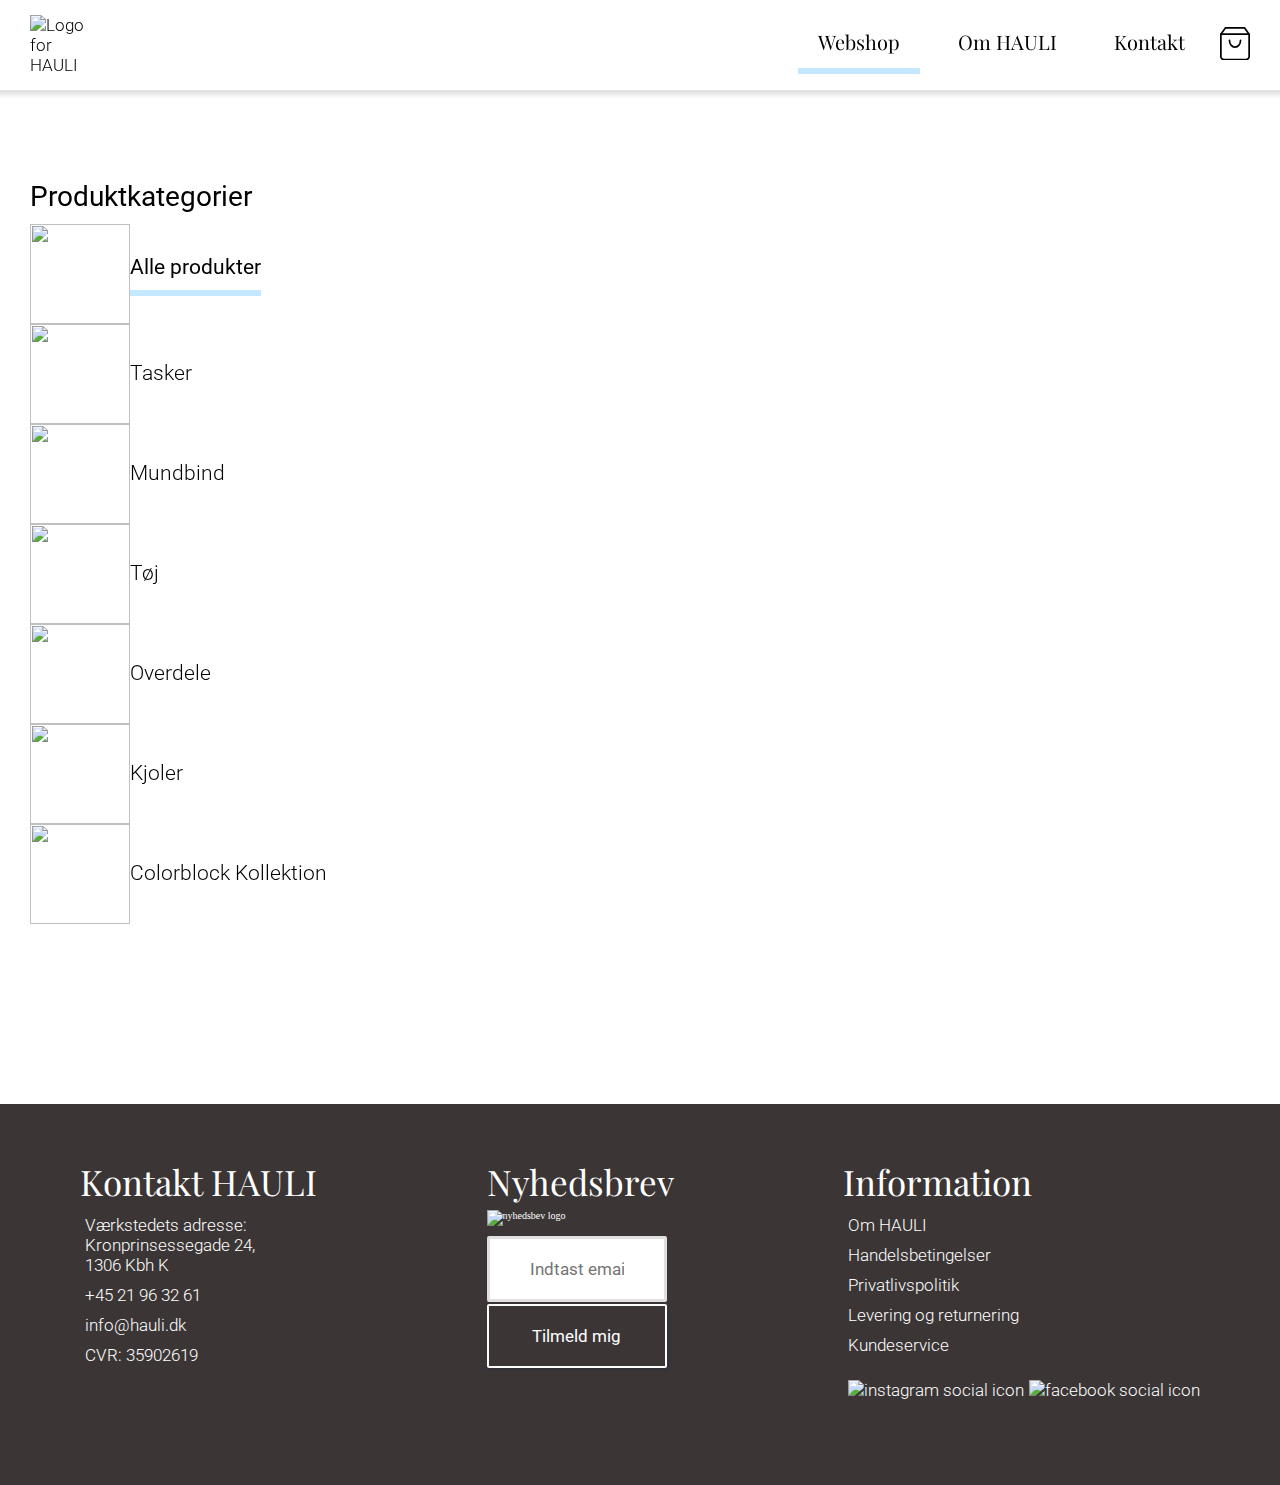
==== alle-produkter.html @ a28c5004 "category box tilpasning" ====
<!DOCTYPE html>
<html lang="da">

<head>
    <meta charset="utf-8">
    <meta name="viewport" content="width=device-width, initial-scale=1.0">
    <!-- SEO meta tags -->
    <title>HAULI |</title>
    <meta name="description" content="">
    <!-- Facebook meta tags -->
    <meta property="og:title" content="">
    <meta property="og:description" content="">
    <meta property="og:image" content="">
    <meta property="og:url" content="">

    <link rel="stylesheet" href="CSS/global.css">
    <!--    <link rel="stylesheet" href="CSS/slider.css">-->
    <link rel="stylesheet" href="CSS/alle-produkter.css">


    <!--    Fonte-->
    <link rel="preconnect" href="https://fonts.gstatic.com">
    <link href="https://fonts.googleapis.com/css2?family=Playfair+Display:ital,wght@0,400;0,500;0,600;0,700;0,800;0,900;1,400;1,500;1,600;1,700;1,800;1,900&family=Roboto:ital,wght@0,100;0,300;0,400;0,500;0,700;0,900;1,100;1,300;1,400;1,500;1,700;1,900&display=swap" rel="stylesheet">

    <!--    Favicon    -->
    <link rel="apple-touch-icon" sizes="180x180" href="img/apple-touch-icon.png">
    <link rel="icon" type="image/png" sizes="32x32" href="img/favicon-32x32.png">
    <link rel="icon" type="image/png" sizes="16x16" href="img/favicon-16x16.png">
    <link rel="manifest" href="img/site.webmanifest">
    <link rel="mask-icon" href="img/safari-pinned-tab.svg" color="#5bbad5">
    <link rel="shortcut icon" href="img/favicon.ico">
    <meta name="msapplication-TileColor" content="#2b5797">
    <meta name="msapplication-config" content="img/browserconfig.xml">
    <meta name="theme-color" content="#ffffff">
</head>

<body>
    <header>
        <div class="header_menu_width container">

            <div class="css_header_mobile">
                <div class="css_header_burger_icon js_header_burger_icon">
                    <svg xmlns="http://www.w3.org/2000/svg" width="36" height="36" viewBox="0 0 24 24" fill="none" stroke="currentColor" stroke-width="2" stroke-linecap="round" stroke-linejoin="round" class="feather feather-menu">
                        <line x1="3" y1="12" x2="21" y2="12"></line>
                        <line x1="3" y1="6" x2="21" y2="6"></line>
                        <line x1="3" y1="18" x2="21" y2="18"></line>
                    </svg></div>

                <div class="css_header_logo">
                    <a href="index.html">
                        <img src="img/nyhedsbrev_logo.svg" alt="Logo for HAULI" class="css_header_logo_image">
                    </a>
                </div>

                <nav class="js_globalmenu css_globalmenu css_globalmenu_hidden js_globalmenu_hidden">
                    <ul class="">
                        <li class="overpunkter mobile_styling"> <a href="alle-produkter.html" class="overpunkter_styling shop is-active">Webshop</a></li>
                        <li class="overpunkter mobile_styling"> <a href="om-os.html" class="overpunkter_styling om">Om HAULI</a></li>
                        <li class="overpunkter mobile_styling"> <a href="kontakt.html" class="overpunkter_styling kontakt">Kontakt</a></li>

                    </ul>
                </nav>

                <div class="css_header_menu_cart_icon">
                    <ul>
                        <li class="overpunkter mobile_styling">
                            <a href="#" class="overpunkter_styling cart-link"> <span class="kurv">Gå til kurv</span>
                                <svg xmlns="http://www.w3.org/2000/svg" width="35" height="39" viewBox="0 0 35 39">
                                    <g id="Icon_Shopping_Bag" data-name="Icon Shopping Bag" transform="translate(1 1)">
                                        <path id="Path_9" data-name="Path 9" d="M11.5,4,6,11.4V37.3A3.683,3.683,0,0,0,9.667,41H35.333A3.683,3.683,0,0,0,39,37.3V11.4L33.5,4Z" transform="translate(-6 -4)" fill="none" stroke="#000" stroke-linecap="round" stroke-linejoin="round" stroke-width="2" />
                                        <path id="Path_10" data-name="Path 10" d="M6,12H39" transform="translate(-6 -4.6)" fill="none" stroke="#000" stroke-linecap="round" stroke-linejoin="round" stroke-width="2" />
                                        <path id="Path_11" data-name="Path 11" d="M29,20c0,4.418-2.91,8-6.5,8S16,24.418,16,20" transform="translate(-6 -5.5)" fill="none" stroke="#000" stroke-linecap="round" stroke-linejoin="round" stroke-width="2" />
                                    </g>
                                </svg>
                            </a>
                        </li>
                    </ul>
                </div>
            </div>
        </div>
    </header>


    <main class="u-margin-bottom">
        <div class="about_content">

            <section class=" js-category-box u-margin-bottom"></section>

            <div class="vertical-menu-mover">
                <section class="container category-slider u-margin-bottom">
                    <div class="category-list-container">
                        <h2 class="category-title">Produktkategorier</h2>
                        <ul class="category-list">

                            <li class="category-list__item">
                                <a href="alle-produkter.html?filter=alle-produkter" class="category-list__link js-category-button" data-category="alle-produkter">
                                    <div class="category-list__icon-container">
                                        <img src="img/alle-produkter.svg" alt="" class="category-list__icon">
                                    </div>
                                    <h3 class="category-list__category-title">Alle produkter</h3>
                                </a>
                            </li>

                            <li class="category-list__item">
                                <a href="alle-produkter.html?filter=tasker" class="category-list__link js-category-button" data-category="tasker">
                                    <div class="category-list__icon-container">
                                        <img src="img/taske.svg" alt="" class="category-list__icon">
                                    </div>
                                    <h3 class="category-list__category-title">Tasker</h3>
                                </a>
                            </li>
                            <li class="category-list__item">
                                <a href="alle-produkter.html?filter=mundbind" class="category-list__link js-category-button" data-category="mundbind">
                                    <div class="category-list__icon-container">
                                        <img src="img/mundbind.svg" alt="" class="category-list__icon">
                                    </div>
                                    <h3 class="category-list__category-title">Mundbind</h3>
                                </a>
                            </li>
                            <li class="category-list__item">
                                <a href="alle-produkter.html?filter=toj" class="category-list__link js-category-button" data-category="toj">
                                    <div class="category-list__icon-container">
                                        <img src="img/toj-2.svg" alt="" class="category-list__icon">
                                    </div>
                                    <h3 class="category-list__category-title">Tøj</h3>
                                </a>
                            </li>
                            <li class="category-list__item">
                                <a href="alle-produkter.html?filter=overdele" class="category-list__link js-category-button" data-category="overdele">
                                    <div class="category-list__icon-container">
                                        <img src="img/overdel-2.svg" alt="" class="category-list__icon">
                                    </div>
                                    <h3 class="category-list__category-title">Overdele</h3>
                                </a>
                            </li>
                            <li class="category-list__item">
                                <a href="alle-produkter.html?filter=kjoler" class="category-list__link js-category-button" data-category="kjoler">
                                    <div class="category-list__icon-container">
                                        <img src="img/kjole.svg" alt="" class="category-list__icon">
                                    </div>
                                    <h3 class="category-list__category-title">Kjoler</h3>
                                </a>
                            </li>
                            <li class="category-list__item">
                                <a href="alle-produkter.html?filter=colorblock-collection" class="category-list__link js-category-button" data-category="colorblock-collection">
                                    <div class="category-list__icon-container">
                                        <img src="img/colorblock-collection.svg" alt="" class="category-list__icon">
                                    </div>
                                    <h3 class="category-list__category-title">Colorblock Kollektion</h3>
                                </a>
                            </li>

                        </ul>
                    </div>
                </section>

                <section class="container products u-margin-bottom">
                    <div class="container_products">
                        <div class="product-list js-product-list"></div>
                    </div>
                </section>


            </div>
        </div>
    </main>
    <!--FOOTER-->
    <footer class="footerstyling u-margin-top">
        <!--FOOTER COLUMN WRAPPER-->

        <div class="footerinfo container">
            <!--FOOTER COLUMN-->
            <div class="footercolumn">
                <h3 class="footer_title">Kontakt HAULI</h3>
                <ul>
                    <li><a class="footer_link" href="https://goo.gl/maps/QZTs9b3uJH38N15x6" target="_blank">Værkstedets adresse: <br> Kronprinsessegade 24, <br> 1306 Kbh K</a></li>
                    <li><a class="footer_link" href="tel:+4521963261">+45 21 96 32 61</a></li>
                    <li><a class="footer_link" href="mailto:info@hauli.dk">info@hauli.dk</a></li>
                    <li><a class="footer_link" href="om-os.html">CVR: 35902619</a></li>
                </ul>
            </div>
            <!---->
            <!---->
            <div class="footercolumn">
                <h3 class="footer_title">Nyhedsbrev</h3>
                <img class="footer_nyhedsbrev" src="img/nyhedsbrev_logo.svg" alt="nyhedsbev logo">
                <input class="footer_nyhedsbrev_input" type="text" placeholder="Indtast email" name="mail" required>

                <div class="footer_nyhedsbrev_checkbox">
                    <button class="cta-secondary">
                        Tilmeld mig
                    </button>
                </div>
            </div>
            <!---->
            <div class="footercolumn">
                <h3 class="footer_title">Information</h3>
                <ul>
                    <li><a class="footer_link" href="om-os.html">Om HAULI</a></li>
                    <li><a class="footer_link" href="#">Handelsbetingelser</a></li>
                    <li><a class="footer_link" href="#">Privatlivspolitik</a></li>
                    <li><a class="footer_link" href="#">Levering og returnering</a></li>
                    <li><a class="footer_link" href="#">Kundeservice</a></li>

                </ul>

                <div class="socialmediabox">
                    <!--FOOTER SOCIALMEDIA LINK-->

                    <a href="https://www.instagram.com/hauli_official/" target="_blank">
                        <img class="socials_icon" src="img/Icon%20awesome-instagram.png" alt="instagram social icon">
                    </a>

                    <a href="https://www.facebook.com/HAULI-108749427480091/" target="_blank">
                        <img class="socials_icon" src="img/Icon%20awesome-facebook-square.png" alt="facebook social icon">
                    </a>

                </div>

            </div>

        </div>
        <!--END FOOTER COLUMN WRAPPER-->
    </footer>

    <template class="t-product">
        <article class="product">
            <a href="#" class="product__link" data-product-id="">
                <div class="product__image-container">
                    <img class="product__image" src="#" alt="#">
                </div>
                <h3 class="product__name"></h3>
            </a>
            <a class="product__category-link" href=""></a>
            <p class="product__price-text"><span class="product__price"></span> DKK</p>
        </article>
    </template>

    <template class="t-category-box">
        <img src="" alt="" class="category-box__image flytmigbund halv-om-halv1">
        <section class="category-box category-box_width box-size middle halv-om-halv2">
            <h1 class="category-box__title">Beskrivelse</h1>
            <p class="category-box__description"></p>
        </section>
    </template>

    <script src="JS/global.js"></script>
    <script>
        document.addEventListener("DOMContentLoaded", init);

        // Opretter globale variabler
        let findCategory;
        let products;
        let categories;

        // Får fat på vores boks, hvor vores H1 med kategorinavn og kategoribeskrivelse skal indsættes
        const categoryBox = document.querySelector(".js-category-box");
        // Får fat på vores categoryBox template
        const categoryBoxTemplate = document.querySelector(".t-category-box");

        // Kategori URL
        const categoriesUrl = 'https://evakjar.dk/kea/10_hauli/wordpress/wp-json/wp/v2/categories';
        const productsUrl = 'https://evakjar.dk/kea/10_hauli/wordpress/wp-json/wp/v2/produkt?per_page=100';
        const productTemplate = document.querySelector(".t-product");
        const productList = document.querySelector(".js-product-list");

        let queryString = window.location.search;
        let urlParams = new URLSearchParams(queryString);

        let urlFilter = urlParams.get('filter');

        let filter;

        if (urlFilter === null) {
            filter = "alle-produkter";
        } else {
            filter = urlFilter;
        }


        document.querySelector(`.js-category-button[data-category="${filter}"]`).classList.add("button-clicked");





        async function init() {
            await getCategories();
            initCategoryButtons();
        }





        // Henter alle produktkategorier
        async function getCategories() {
            console.log('getCategories');

            // Bruger fetch API til at hente JSON data
            const response = await fetch(categoriesUrl);
            // Afventer data, laves om til JSON som Javascript kan forstå og gemmes i global variabel kaldet categories
            categories = await response.json();

            // Henter alle produkter --> getProducts()
            getProducts();
        }





        async function getProducts() {
            console.log('getProducts');

            const response = await fetch(productsUrl);
            products = await response.json();
            console.log(products);

            showProducts(products);
        }





        function showProducts(products) {
            console.log('showProducts');

            // Nulstil produktlisten
            productList.innerHTML = '';

            findCategory = categories.find(category => category.slug === filter);


            // Opdaterer URL'en med det nye filter parametre :)
            window.history.replaceState(null, null, `?filter=${filter}`);

            // Loop igennem alle produkter
            products.forEach(product => {

                let productCategoriesList = [];

                product.categories.forEach((category, index) => {

                    let findProductCategory = categories.find(productCategory => productCategory.id === category);

                    console.log('findProductCategory', findProductCategory);

                    if (findProductCategory !== null) {
                        productCategoriesList.push(findProductCategory);
                    }
                });

                let findMatch = productCategoriesList.find(category => category.slug === filter);

                if (filter === 'alle-produkter' || findMatch !== undefined) {

                    const productClone = productTemplate.content.cloneNode(true);

                    productClone.querySelector(".product").setAttribute('data-product-id', product.id);
                    productClone.querySelector(".product__link").href = `produkt.html?name=${product.slug}`;
                    productClone.querySelector(".product__image").src = product.billede_thumbnail.guid;
                    productClone.querySelector(".product__image").alt = product.title.rendered;
                    productClone.querySelector(".product__name").textContent = product.title.rendered;

                    productClone.querySelector(".product__category-link").textContent = productCategoriesList[0].name;
                    productClone.querySelector(".product__category-link").href = `alle-produkter.html?filter=${productCategoriesList[0].slug}`;
                    productClone.querySelector(".product__price").textContent = product.pris;

                    productList.appendChild(productClone);

                }
            });

            // Vis SEO --> showSEO()
            showSEO();

            // Vis kategorinavn som H1 og kategoribeskrivelse som p tag i vores categorybox --> createCategoryBox(filter)
            createCategoryBox(filter);
        }





        function initCategoryButtons() {
            console.log('initCategoryButtons');

            const categoryButtons = document.querySelectorAll(".js-category-button");

            categoryButtons.forEach(categoryButton => {

                categoryButton.addEventListener("click", filterProducts);
            });
        }





        function filterProducts(event) {
            console.log(this);

            event.preventDefault();

            filter = this.dataset.category;
            console.log('filter', filter);

            document.querySelectorAll(".js-category-button").forEach(category => category.classList.remove("button-clicked"));
            this.classList.add("button-clicked");

            showProducts(products);
        }





        function createCategoryBox(category) {
            console.log('createCategoryBox');
            console.log('category', category);

            // Nulstil kategorinavn og kategoribeskrivelse
            categoryBox.innerHTML = "";

            const categoryBoxClone = categoryBoxTemplate.content.cloneNode(true);

            categoryBoxClone.querySelector(".category-box__image").src = findCategory.splash_image.guid;

            categoryBoxClone.querySelector(".category-box__title").textContent = findCategory.name;

            categoryBoxClone.querySelector(".category-box__description").textContent = findCategory.description;

            categoryBox.appendChild(categoryBoxClone);
        }





        function showSEO() {
            console.log('showSEO');

            console.log('SEO', findCategory);
            // Indsæt title tag
            document.querySelector("title").textContent = findCategory.seo_titletag;
            // Indsæt meta description
            let metaDescription = document.querySelector("meta[name='description']").setAttribute("content", findCategory.seo_metadescription);

            // Indsæt Facebook meta title tags
            // FB Title tag
            document.querySelector("meta[property='og:title']").setAttribute("content", findCategory.seo_titletag);
            // FB description tag
            document.querySelector("meta[property='og:description']").setAttribute("content", findCategory.seo_metadescription);
            // FB Image tag
            document.querySelector("meta[property='og:image']").setAttribute("content", findCategory.seo_image.guid);
            // FB Website url tag
            document.querySelector("meta[property='og:url']").setAttribute("content", window.location.href);
        }

    </script>
</body>

</html>
---- CSS/global.css ----
*,
*::before,
*::after {
    margin: 0;
    padding: 0;
    box-sizing: border-box;
}

html {
    /*    Nulstiller fontsize, så den er 10px. Dermed kan vi bruge rem til lettere at definere fontstørrelse */
    font-size: 62.5%;
}

:root {
    /*    Font families */
    --font-family-playfair: 'Playfair Display', serif;
    --font-family-roboto: 'Roboto', sans-serif;

    /*    Font sizes  */
    --h1-font-size: 4.6rem;
    --h2-font-size: 3.9rem;
    --h3-font-size: 3.5rem;
    --h4-font-size: 3rem;
    --h5-font-size: 2.6rem;
    --h6-font-size: 2.1rem;
    --p-font-size: 1.5rem;
    --citat-font-size: 1.8rem;
    --citat-font-size2: 1.7rem;
    --a-font-size: 1.7rem;
    --cta-text-font-size: 1.7rem;


    /*    Font colors  */
    --h1-font-color: #000000;
    --h2-font-color: #000000;
    --h3-font-color: #000000;
    --h4-font-color: #000000;
    --h5-font-color: #000000;
    --h6-font-color: #000000;
    --p-font-color: #000000;
    --citat-font-color: #000000;
    /*    --a-font-color: #5788f5;*/
    --a-font-color-hover: #e69e9e;
    /*    --a-font-color-hover: #3B3635;*/
    --cta-primary-text-font-color: #ffffff;
    --cta-primary-text-font-color-hover: #e69e9e;
    --cta-secondary-text-font-color: #ffffff;
    --cta-secondary-text-font-color-hover: #000000;


    /*    Font lineheight */
    --h1-font-line-height: 1.2;
    --h2-font-line-height: 1.6;
    --h3-font-line-height: 1.6;
    --h4-font-line-height: 1.6;
    --h5-font-line-height: 1.6;
    --h6-font-line-height: 1.6;
    --p-font-line-height: 1.7;
    --citat-font-line-height: 1.8;

    /*    Font weights  */
    --font-weight-medium: 500;
    --font-weight-regular: 400;
    --font-weight-light: 300;
    --font-weight-thin: 100;


    /*    Farver */
    --red-color: #FFE4E4;
    --blue-color: #EEF6FB;
    --green-color: #ECFBE5;
    --yellow-color: #FFFDE6;
    --body-color: #ffffff;
    --main-color: #ffffff;

    /*    CTA knapper*/
    /*        Primære knapper*/
    --cta-primary-background-color: #3B3635;
    --cta-primary-border-radius: 2px;
    --cta-primary-box-shadow: 1.5px 1.5px 3px rgba(59, 54, 53, 0.22);
    /*             Denne padding skal jo nok overskrives nogle steder med noget mindre */
    --cta-primary-padding: 2rem 3rem;


    /*        Sekundære knapper*/
    --cta-secondary-background-color: rgba(255, 255, 255, 0);
    --cta-secondary-border: 2px solid #fff;
    --cta-secondary-border-radius: 2px;
    --cta-secondary-box-shadow: 1.5px 1.5px 3px rgba(16, 31, 72, 0.22);
    /*             Denne padding skal jo nok overskrives nogle steder med noget mindre */
    --cta-secondary-padding: 2rem 4rem;


    --space-sm: 1.5rem;
    --space-md: 3rem;
    --space-lg: 6rem;
    --space-xl: 9rem;
}

@media only screen and (min-width: 700px) {
    :root {
        /*    Font sizes  */
        --h1-font-size: 5.4rem;
        --h2-font-size: 4.5rem;
        --h3-font-size: 3.5rem;
        --h4-font-size: 3rem;
        --h5-font-size: 2.6rem;
        --h6-font-size: 2.1rem;
        --p-font-size: 1.6rem;
        --citat-font-size2: 1.9rem;
        --a-font-size: 1.7rem;
        --cta-text-font-size: 1.7rem;
    }
}

img,
video {
    max-width: 100%;
    height: auto;
    display: block;
}

video {
    cursor: pointer;
}

/* til tests */
.cube {
    width: 80px;
    height: 80px;
}

.red {
    background-color: var(--red-color);
}

.blue {
    background-color: var(--blue-color);
}

.green {
    background-color: var(--green-color);
}

.yellow {
    background-color: var(--yellow-color);
}


/********************STYLETILE********************/
body {
    background-color: var(--body-color);
}

body:not(.index) {
    padding-top: 80px;
}

main {
    background-color: var(--main-color);
}


/* Style tile til tekst og knapper */
h1 {
    font-family: var(--font-family-playfair);
    font-weight: var(--font-weight-regular);
    font-size: var(--h1-font-size);
    line-height: var(--h1-font-line-height);
    color: var(--h1-font-color);
    margin-bottom: 15px;
}

h2 {
    font-family: var(--font-family-playfair);
    font-weight: var(--font-weight-regular);
    font-size: var(--h2-font-size);
    line-height: var(--h1-font-line-height);
    color: var(--h2-font-color);
    margin-bottom: 10px;
}

h3 {
    font-family: var(--font-family-playfair);
    font-weight: var(--font-weight-regular);
    font-size: var(--h3-font-size);
    line-height: var(--h3-font-line-height);
    color: var(--h3-font-color);
}

h4 {
    font-family: var(--font-family-playfair);
    font-weight: var(--font-weight-regular);
    font-size: var(--h4-font-size);
    line-height: var(--h4-font-line-height);
    color: var(--h4-font-color);
}

h5 {
    font-family: var(--font-family-playfair);
    font-weight: var(--font-weight-regular);
    font-size: var(--h5-font-size);
    line-height: var(--h5-font-line-height);
    color: var(--h5-font-color);
}

h6 {
    font-family: var(--font-family-playfair);
    font-weight: var(--font-weight-regular);
    font-size: var(--h6-font-size);
    line-height: var(--h6-font-line-height);
    color: var(--h6-font-color);
}

p {
    font-family: var(--font-family-roboto);
    font-weight: var(--font-weight-light);
    font-size: var(--p-font-size);
    line-height: var(--p-font-line-height);
    color: var(--p-font-color);
}

.citation {
    font-family: var(--font-family-roboto);
    font-weight: var(--font-weight-light);
    font-size: var(--citat-font-size2);
    line-height: var(--citat-font-line-height);
    color: var(--citat-font-color);
    font-style: italic;

    margin-left: 15px;
    margin-top: 20px;
    max-width: 350px;
}

a {
    font-family: var(--font-family-roboto);
    color: var(--a-font-color);
    font-weight: var(--font-weight-light);
    text-decoration: none;
    font-size: var(--a-font-size);
    line-height: var(--a-font-line-height);
}

a:hover {
    color: var(--a-font-color-hover);
}

.overpunkter_styling {
    font-family: var(--font-family-playfair);
    font-weight: var(--font-weight-regular);
    font-size: 2rem;
    line-height: var(--h3-font-line-height);
    color: var(--h3-font-color);
    padding: 1rem 2rem;
    display: inline-block;
    vertical-align: middle;
    border-bottom: 6px solid transparent;
}

.underpunkt_styling {
    font-family: var(--font-family-roboto);
    color: var(--a-font-color);
    font-weight: var(--font-weight-light);
    text-decoration: none;
    font-size: 2rem;
    line-height: var(--a-font-line-height);

}

.overpunkter_styling.shop.is-active {
    border-color: #c4e8ff;
}

.overpunkter_styling.kontakt.is-active {
    border-color: #f8b2b2;
}

.overpunkter_styling.om.is-active {
    border-color: #cdebbf;
}

/*         Knapper */
.cta-primary {
    display: inline-block;
    vertical-align: middle;
    margin: 20px 30px 20px 0px;
    cursor: pointer;

    background-color: var(--cta-primary-background-color);
    border-radius: var(--cta-primary-border-radius);
    box-shadow: var(--cta-primary-box-shadow);
    padding: var(--cta-primary-padding);
    border: none;

    /*    Tekst */
    font-family: var(--font-family-roboto);
    font-size: var(--cta-text-font-size);
    font-weight: var(--font-weight-light);
    color: var(--cta-primary-text-font-color);
    text-decoration: none;
}

.cta-primary:hover {
    color: var(--cta-primary-text-font-color-hover);
}

.cta-secondary {
    display: inline-block;
    vertical-align: middle;
    margin: 20px 30px 20px 0px;
    cursor: pointer;

    background-color: var(--cta-secondary-background-color);
    border: var(--cta-secondary-border);
    border-radius: var(--cta-secondary-border-radius);
    box-shadow: var(--cta-secondary-box-shadow);
    padding: var(--cta-secondary-padding);

    /*    Tekst */
    font-family: var(--font-family-roboto);
    font-size: var(--cta-text-font-size);
    font-weight: var(--font-weight-regular);
    color: var(--cta-secondary-text-font-color);
    text-decoration: none;
    transition: color .25s ease-out, background .25s ease-out;
}

.cta-secondary:hover {
    color: var(--cta-secondary-text-font-color-hover);
    background-color: var(--cta-secondary-text-font-color);
}

.container {
    max-width: 1400px;
    padding-left: 3rem;
    padding-right: 3rem;
    margin-left: auto;
    margin-right: auto;
}

svg {
    display: block;
}

.cart-link {
    display: block;
    padding: 0;
}


/********************HEADER********************/
header {
    background-color: white;
    position: fixed;
    top: 0;
    left: 0;
    z-index: 3;
    box-shadow: 0 0 5px 5px rgba(0, 0, 0, .125);
    padding: 1rem 0;
    width: 100%;
}

/*
.placering {
    margin-left: auto;
}
*/

.overpunkter,
.underpunkter {
    list-style-type: none;
}

.underpunkt_padding {
    padding: 5px 0 10px 20px;
}

.mobile_styling {
    padding: 5px 0 5px 15px;
}

.kurv {
    display: none;
    padding-right: 1.5rem;
}

.height {
    height: 100vh;
}

.css_globalmenu {
    display: none;
    margin-top: 30px;
}

.css_header_mobile {
    display: flex;
    /*    justify-content: space-between;*/
    flex-direction: row;
    align-items: center;
    flex-wrap: wrap;
}

.css_header_logo {
    margin: 0 auto;
}

.css_header_logo_image {
    width: 60px;
    display: inline-block;
    vertical-align: middle;
}

.css_header_spacing {
    width: 31.5px;
}

.css_header_menu_cart_icon,
.header_burger_icon {
    color: black;
    cursor: pointer;
    vertical-align: middle;
    display: block;
    font-size: 4rem;
}

.css_header_burger_icon {
    cursor: pointer;
}

.css_header_menu_cart_icon li {
    padding-left: 0;
}

.css_header_menu_cart_icon svg {
    height: auto;
    width: 30px;
    vertical-align: inherit;
}

.header_burger_icon {
    margin-right: auto;
}




@media only screen and (min-width: 700px) {
    header {
        padding: 11px 0;
    }

    .css_header_mobile {
        width: 100%;
    }

    body:not(.index) {
        padding-top: 90px;
    }

    .overpunkter {
        display: inline-block;
        vertical-align: middle;
    }

    .dropdown {
        display: inline-block;
        position: relative;
    }

    .underpunkter {
        display: none;
        position: absolute;

        background-color: #fff;
        min-width: 150px;
        box-shadow: 0px 3px 5px 0px rgba(0, 0, 0, 0.1);
        padding: 20px 20px;

        z-index: 1;
        text-align: left;
    }

    .underpunkt_padding {
        padding: 5px 0 5px 10px;
    }

    .dropdown:hover .underpunkter {
        display: block;
    }

    .placering {
        display: flex;
        justify-content: flex-end;
    }

    .header_menu_width {
        display: flex;
        justify-content: space-between;
        flex-direction: row;
    }

    .css_header_burger_icon {
        display: none;
        font-size: 4rem;
        margin-left: 15px;
    }

    .css_globalmenu {
        display: block;
        text-align: center;
        margin-left: auto;
        margin-right: 15px;
        margin-top: 0px;
    }

    .css_header_logo {
        /*        padding: 20px 0;*/
        margin: 0 0;
        /*        ! */
        display: block;
    }

    .css_header_logo_image {
        width: 60px;
    }

    .shop:hover {
        color: #c4e8ff;
    }

    .kontakt:hover {
        color: #f8b2b2;
    }

    .om:hover {
        color: #cdebbf;
    }

    /*
    .css_header_menu_cart_icon {
        position: absolute;
        right: 0;
    }
*/
}

@media only screen and (max-width: 699px) {
    header.css_header_mobile_open {
        height: 100vh;
    }

    header.css_header_mobile_open .css_header_burger_icon {
        order: 2;
    }

    header.css_header_mobile_open .css_header_logo {
        order: 1;
    }

    header.css_header_mobile_open .css_globalmenu {
        order: 3;
        width: 100%;
        display: block;
    }

    header.css_header_mobile_open .css_header_menu_cart_icon {
        order: 4;
        width: 100%;
    }

    header.css_header_mobile_open .cart-link {
        display: inline-block;
        vertical-align: middle;
        margin: 30px 0px;
        cursor: pointer;
        text-decoration: none;
        width: 250px;
        text-align: center;

        position: absolute;
        bottom: 0;

        background-color: var(--cta-primary-background-color);
        border-radius: var(--cta-primary-border-radius);
        box-shadow: var(--cta-primary-box-shadow);
        padding: var(--cta-primary-padding);
        border: none;

        /*    Tekst */
        font-family: var(--font-family-roboto);
        /*        font-size: var(--cta-text-font-size);*/
        font-weight: var(--font-weight-light);
        color: var(--cta-primary-text-font-color);
        text-decoration: none;
    }

    .cart-link svg {
        display: inline-block;
        height: auto;
        vertical-align: middle;
    }

    header.css_header_mobile_open .cart-link svg g path {
        stroke: #fff;
    }


    .kurv_kom_frem {
        display: inline-block;
    }

}

/********************FOOTER********************/

footer {
    display: flex;
    flex-wrap: wrap;
    color: var(--cta-primary-text-font-color);
    background-color: var(--cta-primary-background-color);
}


/*FOOTER COLUMN WRAPPER*/

.footerinfo {
    display: flex;
    flex-wrap: wrap;
    width: 100%;
    max-width: 1200px;
    margin: 40px auto;
    justify-content: space-between;
    /*    place-content: center;*/
}

/*FOOTER COLUMN*/

.footercolumn {
    /*    flex-basis: 460px;*/
    padding: 10px;
    /*    width: inherit;*/
}

.footercolumn ul {
    list-style-type: none;
    margin: 0;
    padding: 0;
}

.footercolumn li {
    padding: 5px;
}

.footer_title {
    color: var(--white);
}

.footer_link {
    text-decoration: none;
    color: var(--white);
    padding: 0;
}

.footer-menu .list__item {
    padding: 5px
}

.footer-menu .list__link,
.footer-menu .list__link.has-submenu {
    color: var(--white);
    padding: 0;
    font-size: var(--a-font-size);
    line-height: var(--a-font-line-height);
}

.footer-menu .list__link-arrow {
    stroke: var(--white);
}

/*SOCIAL MEDIA BOX*/

.socialmediabox {
    display: flex;
    /*    justify-content: center;*/
    margin-top: 20px;
}


/*FOOTER SOCIALMEDIA LINK*/

.socialmediabox a {
    margin: 0;
}

.footersocialicon {
    display: flex;
    align-items: center;
}

/*
.footersocialicon:hover {
    border-radius: 50%;
    background-color: #3ea01a;
}*/

.socials_icon {
    height: 35px;
    width: auto;
    margin-bottom: 20px;
    margin-left: 5px;
}


/*NYHEDSBREV*/

.footer_nyhedsbrev {
    width: 180px;
    /*    margin-left: auto;*/
    /*    margin-right: auto;*/
}

.footer_nyhedsbrev_input {
    width: 180px;
    padding: 10px;
    background-color: white;
    border: 3px solid #e0e0e0;
    border-radius: var(--cta-secondary-border-radius);
    margin-top: 10px;
    padding: var(--cta-secondary-padding);

    font-family: var(--font-family-roboto);
    font-size: var(--cta-text-font-size);
    font-weight: var(--font-weight-regular);
    text-align: center;
}


.footer_nyhedsbrev_checkbox button {
    width: 180px;
    margin: 2px 0;

}

/* Utilities */
.u-padding-top {
    padding-top: var(--space-xl);
}

.u-padding-bottom {
    padding-bottom: var(--space-xl);
}

.u-margin-bottom {
    margin-bottom: var(--space-xl);
}

.u-margin-top {
    margin-top: var(--space-xl);
}
---- CSS/alle-produkter.css ----
.category-box_width {
    background-color: var(--red-color);
}

.category-box {
    padding: 4rem;
    min-height: 275px;
}


.category-box__image {
    width: 100%;
    object-fit: cover;
    object-position: top;
    max-width: 100%;
    height: auto;
}

.category-box__description {
    max-width: 600px;
}

.box-size {
    width: 90%;
    padding: 30px;
    position: relative;
}

.middle {
    margin: 0 auto;
}

.flytmigbund {
    margin-bottom: -80px;
}

@media only screen and (min-width: 420px) {
    .box-size {
        width: 75%;
        padding: 40px;
    }
}

@media only screen and (min-width: 750px) {

    .category-box__image {
        max-width: 40%;
    }

    .flytmigbund {
        margin-bottom: 0px;
    }

    .box-size {
        padding: 100px;
    }

    .halv-om-halv1 {
        flex-grow: 1;
        flex-basis: 300px;
    }

    .halv-om-halv {
        flex-grow: 2;
        flex-basis: 900px;
    }

    .category-box__description {
        max-width: 500px;
        flex-grow: 0;
    }

    .js-category-box {
        display: flex;
        max-height: 700px;
    }

}


/* Category slider */
.category-title {
    font-size: 2.5rem;
    font-family: var(--font-family-roboto);
    font-weight: var(--font-weight-regular);
    padding-left: var(--space-md);
}

.category-slider {
    background-color: #fff;
    background-color: #fff;
    /*    width: 100%;*/
    margin-left: auto;
    margin-right: auto;
}

.category-slider__title {
    padding: 0 var(--space-md);
    margin-bottom: 3rem;
}

.category-list-container {
    /*
    position: sticky;
    top: 90px;
*/
}

/*

.category-list-container::before {
    content: '';
    width: var(--space-md);
    height: 100%;
    position: absolute;
    top: 0;
    left: 0;
    display: block;
    z-index: 1;
    background-image: linear-gradient(to left, hsla(0, 0%, 100%, 0) 0, #fff);
}

.category-list-container::after {
    content: '';
    background-image: linear-gradient(90deg, hsla(0, 0%, 100%, 0) 0, #fff);
    position: absolute;
    top: 0;
    right: 0;
    width: var(--space-md);
    display: block;
    height: 100%;
    z-index: 1;
}
*/

.category-list {
    /*    display: flex;*/
    list-style: none;
    width: 100%;
    /*
    overflow-x: auto;
    scroll-snap-type: x mandatory;
*/
    /*    position: relative;*/

}

.category-list > .category-list__item:last-child::after {
    content: '';
    width: var(--space-md);
    height: 100%;
    position: absolute;
    right: 0;
    top: 0;
    background-color: #fff;
    z-index: 2;
}

.category-list__item {
    /*    padding-top: 1rem;*/
    display: flex;
    flex-direction: column;
    /*    text-align: center;*/
    padding-left: var(--space-md);
    flex-grow: 1;
    scroll-snap-align: start;
    flex-wrap: wrap;
    flex-basis: 0;
}

.category-list__link {
    text-decoration: none;
    color: #000;
    display: flex;
    /*    flex-direction: column;*/
}

.category-list__item:last-child {
    padding-right: var(--space-md);
    position: relative;
}

.category-list__icon-container {
    border-radius: 50%;
    /*    padding: 0.var(--space-md);*/
    /*    margin-bottom: 0.5rem;*/
    max-height: 100px;
    max-width: 100px;
    /*    margin-left: auto;*/
    /*    margin-right: auto;*/
}

.category-list__icon {
    height: 100px;
    width: 100px;
    max-width: none;
    /*    background-color: var(--red-color);*/
    /*    border-radius: 50%;*/
    /*    padding: 1rem;*/
    /*    border: 5px solid #fff;*/
    transition: transform .25s ease-out;
    /*    box-shadow: 1px 1px 5px rgba(155, 155, 155, 0.3);*/
}

.category-list__icon:hover {

    transform: scale(1.06);
    transition: 0.2s;
}

.category-list__icon:active {
    background-color: var(--blue-color);
    transform: scale(1.07);
}

.category-list__category-title {
    font-family: var(--font-family-roboto);
    font-weight: var(--font-weight-light);
    font-size: var(--h6-font-size);
    vertical-align: middle;
    align-self: center;
}

.button-clicked h3 {
    font-weight: 400;
    border-bottom: 6px solid #c4e8ff;
    padding-bottom: 5px;
}

/*
.button-clicked img {
    background-color: var(--blue-color);
}
*/

/********************END Category Slider ********************/

/******************** PRODUCT GRID ********************/

.product-list {
    display: grid;
    grid-template-columns: repeat(auto-fit, minmax(300px, 1fr));
    grid-column-gap: 3.2rem;
    grid-row-gap: 6.2rem;
}

.product:hover .product__image {
    transform: scale(1.025);
}

.product__image-container {
    position: relative;
    padding-bottom: 115%;
    overflow: hidden;
}

.product__image {
    position: absolute;
    top: 0;
    right: 0;
    bottom: 0;
    left: 0;
    height: 100%;
    width: 100%;
    object-fit: cover;
    will-change: transform;
    transition: transform .25s ease-out;
    transform: scale(1);
}

.product__name,
.product__category-link,
.product__price-text {
    padding-left: 1rem;
    word-wrap: break-word;
    max-width: 330px;
}

.product__name {
    font-size: 2.5rem;
    font-family: var(--font-family-roboto);
    font-weight: var(--font-weight-light);
}

.product__category-link {
    color: var(--cta-primary-background-color);
    margin-top: -5px;
    font-size: 1.5rem;
}

.product__price-text {
    font-weight: var(--font-weight-regular);
    padding-top: 5px;
    font-size: 2rem;
}

.wp-block-group:nth-of-type(1),
.wp-block-group:nth-of-type(2),
.wp-block-group:nth-of-type(3) {
    max-width: 1000px;
    margin: 0 auto;
}

.heading-margin {
    padding: 0 0 20px 25px;
}

/******************** PRODUCT GRID ********************/

@media only screen and (min-width: 750px) {

    .vertical-menu-mover {
        display: flex;
        max-width: 1400px;
        margin-left: auto;
        margin-right: auto;
    }

    .category-slider,
    .products {
        padding-left: 0rem;
        padding-right: 0rem;
        margin-left: 0;
        margin-right: 0;
    }

    .product-list {
        max-width: 1000px;
    }

}


@media only screen and (min-width: 400px) {
    .container_products {
        /*        max-width: 1200px;*/
        padding-left: 3rem;
        padding-right: 3rem;
        margin: 0 auto;
    }

    .product-list {
        grid-template-columns: repeat(auto-fit, minmax(150px, 1fr));
        grid-column-gap: 3rem;
        grid-row-gap: 6rem;
    }

    .product__name,
    .product__category-link,
    .product__price-text {
        padding-left: 0rem;
        word-wrap: initial;
    }
}

@media only screen and (min-width: 500px) {
    .product-list {
        grid-template-columns: repeat(auto-fit, minmax(150px, 1fr));
        grid-column-gap: 3rem;
        grid-row-gap: 6rem;
    }

}

@media only screen and (min-width: 570px) {
    .product-list {
        grid-template-columns: repeat(auto-fit, minmax(150px, 1fr));
        grid-column-gap: 4rem;
        grid-row-gap: 6rem;
    }

}

@media only screen and (min-width: 600px) {
    .product-list {
        grid-template-columns: repeat(auto-fit, minmax(250px, 1fr));
        grid-column-gap: 4rem;
        grid-row-gap: 7rem;
    }

}

@media only screen and (min-width: 800px) {
    .product-list {
        grid-template-columns: repeat(auto-fill, minmax(250px, 1fr));
        grid-column-gap: 4rem;
        grid-row-gap: 7rem;
    }

    .category-list-container {
        position: sticky;
        top: 140px;
    }

    .category-title {
        font-size: 2.8rem;
    }

    .product__name {
        font-size: 2.8rem;
    }

    .product__category-link {
        margin-top: -5px;
        font-size: 1.8rem;
    }

    .product__price-text {
        padding-top: 20px;
        font-size: 2.3rem;
    }
}

@media only screen and (min-width: 1160px) {
    .product-list {
        /*        grid-template-columns: repeat(auto-fill, minmax(200px, 1fr));*/
        grid-column-gap: 5rem;
        grid-row-gap: 7rem
    }

}






/* Colorblock */
/*

.grid-container {
    display: grid;
    grid-gap: 3rem;
    margin-bottom: var(--space-md);
}

.grid-container img {
    object-fit: cover;
    height: 100%;
}

.gallery_img {
    width: 100%;
    height: 100%;
    object-fit: cover;
}

.grid_txt_container {
    display: flex;
    align-items: center;
    justify-content: center;
    padding: 3rem;


    grid-column-start: 2;
    grid-column-end: 3;
    grid-row-start: 1;
    grid-row-end: 2;


    background-color: var(--cta-primary-background-color);
}

.grid_txt {
    display: flex;
    flex-direction: column;
    align-items: center;
}

.grid_txt h2 {
    font-size: 3rem;
    color: white;
}

.grid_txt p {
    text-align: center;
    color: white;
    font-weight: var(--font-weight-regular);
}
*/
/*

@media only screen and (min-width: 700px) {
    .grid-container {
        grid-template-columns: 1fr 1fr;
    }

    .grid_txt_container {
        grid-row-start: 1;
        grid-row-end: 2;
        grid-column-start: 1;
        grid-column-end: 3;
    }


    .grid_gallery_img1 {
        grid-column-start: 1;
        grid-column-end: 2;
        grid-row-start: 2;
        grid-row-end: 3;
    }

    .grid_gallery_img2 {
        grid-column-start: 2;
        grid-column-end: 3;
        grid-row-start: 2;
        grid-row-end: 3;
    }


}

@media only screen and (min-width: 1020px) {

    .grid_txt_container {
        grid-column-start: 2;
        grid-column-end: 3;
    }

    .grid_gallery_img1 {
        grid-column-start: 1;
        grid-column-end: 2;
        grid-row-start: 1;
        grid-row-end: 3;
    }



    .grid_gallery_img2 {

        grid-column-start: 2;
        grid-column-end: 3;
        grid-row-start: 2;
        grid-row-end: 3;
    }
}
*/
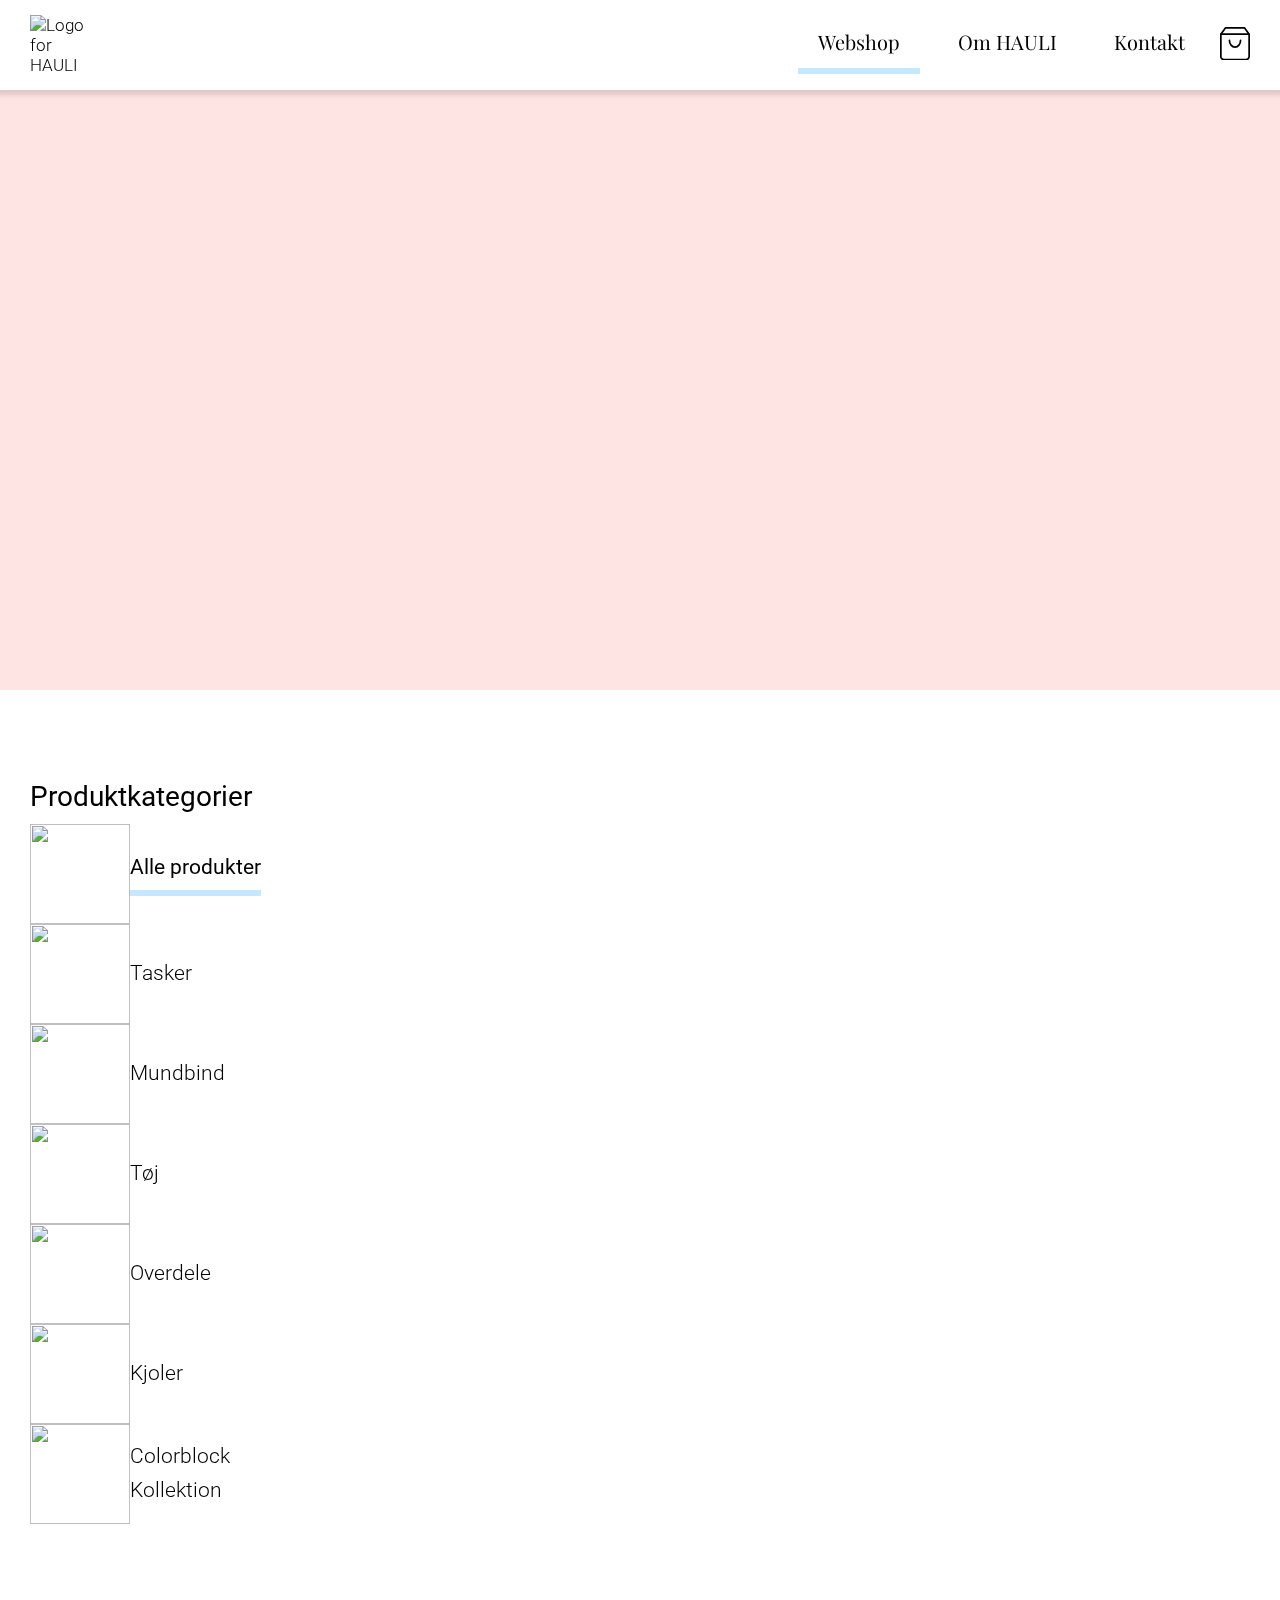
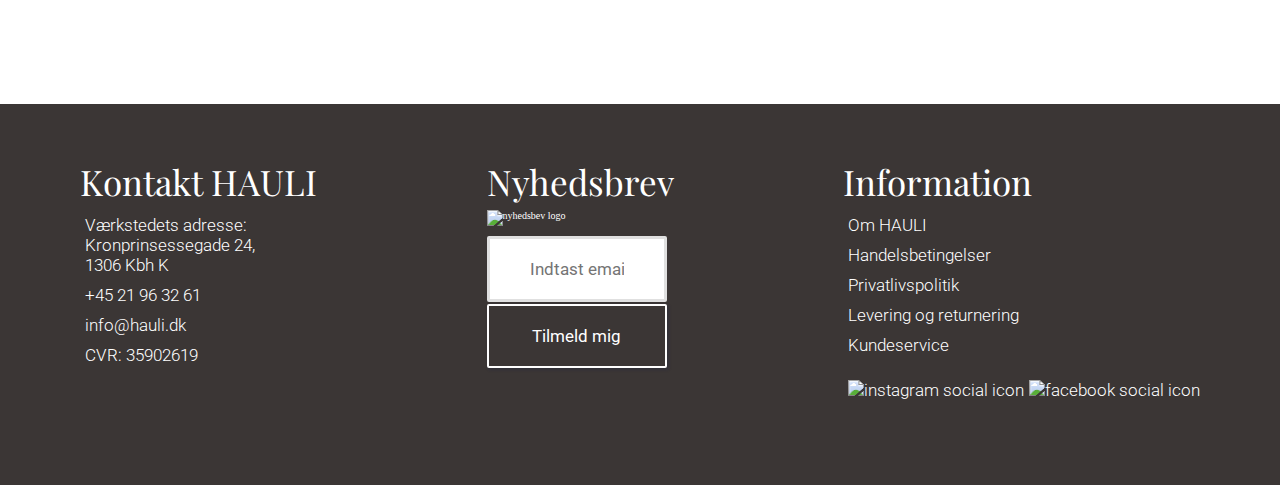
==== commit cd9e3719: "filtermenuknap der basalt set virker med js" ====
--- a/alle-produkter.html
+++ b/alle-produkter.html
@@ -84,13 +84,32 @@
     <main class="u-margin-bottom">
         <div class="about_content">
 
-            <section class=" js-category-box u-margin-bottom"></section>
+            <section class=" js-category-box red u-margin-bottom"></section>
 
             <div class="vertical-menu-mover">
                 <section class="container category-slider u-margin-bottom">
                     <div class="category-list-container">
-                        <h2 class="category-title">Produktkategorier</h2>
-                        <ul class="category-list">
+
+                        <div class="filter-mobile-button cta-primary">
+                            <div class="filter-svg">
+                                <svg xmlns="http://www.w3.org/2000/svg" width="24" height="24" viewBox="0 0 24 24" fill="none" stroke="currentColor" stroke-width="2" stroke-linecap="round" stroke-linejoin="round" class="feather feather-filter">
+                                    <polygon points="22 3 2 3 10 12.46 10 19 14 21 14 12.46 22 3" /></svg></div>
+
+                            <h2 class="category-title-mobile">Filtrer produkter</h2>
+
+
+
+                        </div>
+
+                        <h2 class="category-title show-filtering-buttons">Produktkategorier</h2>
+
+                        <svg xmlns="http://www.w3.org/2000/svg" width="36" height="36" viewBox="0 0 24 24" fill="none" stroke="currentColor" stroke-width="2" stroke-linecap="round" stroke-linejoin="round" class="feather feather-x show-filtering-buttons">
+                            <line x1="18" y1="6" x2="6" y2="18"></line>
+                            <line x1="6" y1="6" x2="18" y2="18"></line>
+                        </svg>
+
+
+                        <ul class="category-list show-filtering-buttons">
 
                             <li class="category-list__item">
                                 <a href="alle-produkter.html?filter=alle-produkter" class="category-list__link js-category-button" data-category="alle-produkter">
@@ -100,7 +119,6 @@
                                     <h3 class="category-list__category-title">Alle produkter</h3>
                                 </a>
                             </li>
-
                             <li class="category-list__item">
                                 <a href="alle-produkter.html?filter=tasker" class="category-list__link js-category-button" data-category="tasker">
                                     <div class="category-list__icon-container">
@@ -159,7 +177,6 @@
                         <div class="product-list js-product-list"></div>
                     </div>
                 </section>
-
 
             </div>
         </div>
@@ -280,7 +297,8 @@
 
         document.querySelector(`.js-category-button[data-category="${filter}"]`).classList.add("button-clicked");
 
-
+        // Ved klik på filtrer menu knappen --> toggleHeaderBurgerIcon()
+        document.querySelector(".filter-mobile-button").addEventListener("click", toggleFilterMenu);
 
 
 
@@ -459,6 +477,59 @@
             document.querySelector("meta[property='og:url']").setAttribute("content", window.location.href);
         }
 
+
+
+        // Toggle / skift mellem åben og lukket filtreringsmenu
+        function toggleFilterMenu() {
+            console.log("toggle filter menu");
+
+            // Hvis menuen er åben, så bliver "show-filtering-buttons" fjernet
+            // Hvis menuen er lukket, så bliver "show-filtering-buttons" tilføjet
+            document.querySelector(".category-list").classList.toggle("show-filtering-buttons");
+
+
+            document.querySelector(".feather-x").classList.toggle("show-filtering-buttons");
+
+            document.querySelector(".filter-mobile-button").classList.toggle("show-filtering-buttons");
+
+            document.querySelector(".category-title").classList.toggle("show-filtering-buttons");
+
+
+
+
+            // Vi tjekker om menuen er åben, ved at se om
+            // category-list har klassen "show-filtering-buttons".
+            // Hvis den har, så er den åben
+            //            let isFilterOpen = document.querySelector(".category-list").classList.contains("show-filtering-buttons");
+            //
+            // // Hvis menuen er åben i forvejen...
+            // if (isFilterOpen == true) {
+            // // ... så udskift SVG kryds ikonet med SVG hamburger ikonet
+            // document.querySelector(".filter-svg").innerHTML = `<svg xmlns="http://www.w3.org/2000/svg" width="36" height="36" viewBox="0 0 24 24" fill="none" stroke="currentColor" stroke-width="2" stroke-linecap="round" stroke-linejoin="round" class="feather feather-x">
+            //    <line x1="18" y1="6" x2="6" y2="18"></line>
+            //    <line x1="6" y1="6" x2="18" y2="18"></line>
+            //</svg>`;
+            //
+            // } else {
+            // // ... og hvis den ikke er, så udskift SVG hamburger ikonet med SVG kryds ikonet
+            // document.querySelector(".filter-svg").innerHTML = `<svg xmlns="http://www.w3.org/2000/svg" width="24" height="24" viewBox="0 0 24 24" fill="none" stroke="currentColor" stroke-width="2" stroke-linecap="round" stroke-linejoin="round" class="feather feather-filter">
+            //    <polygon points="22 3 2 3 10 12.46 10 19 14 21 14 12.46 22 3" /></svg>`;
+            // }
+            document.querySelector(".feather-x").addEventListener("click", closeFilterMenu);
+
+        }
+
+        function closeFilterMenu() {
+            document.querySelector(".category-list").classList.toggle("show-filtering-buttons");
+
+
+            document.querySelector(".feather-x").classList.toggle("show-filtering-buttons");
+
+            document.querySelector(".filter-mobile-button").classList.toggle("show-filtering-buttons");
+
+            document.querySelector(".category-title").classList.toggle("show-filtering-buttons");
+        }
+
     </script>
 </body>
 
--- a/CSS/slider.css
+++ b/CSS/slider.css
@@ -0,0 +1,310 @@
+/******************** Category Slider ********************/
+
+/* USP Slider */
+.usp-slider {
+    width: 100%;
+    padding: var(--space-xl) 0;
+}
+
+.usp-slider__title {
+    margin-bottom: var(--space-lg);
+    text-align: center;
+}
+
+.usp-list {
+    display: flex;
+    flex-direction: column;
+    list-style: none;
+    width: 100%;
+    flex-wrap: wrap;
+}
+
+.usp-list__heading {
+    font-family: var(--font-family-roboto);
+    font-size: 1.8rem;
+}
+
+.usp-list__item {
+    display: flex;
+    flex-direction: column;
+    text-align: center;
+    flex-grow: 1;
+    flex-wrap: wrap;
+    margin-bottom: 3rem;
+}
+
+.usp-list__item:nth-of-type(3),
+.usp-list__item:nth-of-type(4) {
+    margin-bottom: 0;
+}
+
+.usp-list__link {
+    text-decoration: none;
+    color: #000;
+    display: flex;
+    flex-direction: column;
+}
+
+.usp-list__icon-container {
+    border-radius: 50%;
+    padding: 0.var(--space-md);
+    margin-bottom: 1rem;
+    max-height: 102px;
+    max-width: 102px;
+    margin-left: auto;
+    margin-right: auto;
+}
+
+.usp-list__icon {
+    height: 80px;
+    width: 80px;
+    max-width: none;
+    background-color: #fff;
+    border-radius: 50%;
+    padding: 1rem;
+}
+
+.usp-list__usp-title {
+    font-family: var(--font-family-roboto);
+    font-weight: var(--font-weight-light);
+    font-size: var(--h6-font-size);
+}
+
+.usp-list__heading {
+    font-family: var(--font-family-roboto);
+    font-weight: var(--font-weight-light);
+    font-size: var(--h6-font-size);
+}
+
+@media (min-width: 342px) {
+    .usp-list {
+        flex-direction: row;
+    }
+
+    .usp-list__item {
+        flex-basis: 50%;
+    }
+}
+
+@media (min-width: 640px) {
+    .usp-list__item {
+        flex-basis: 25%;
+    }
+}
+
+@media (min-width: 900px) {
+    .usp-list__icon-container {
+        max-width: 162px;
+        max-height: 162px;
+    }
+
+    .usp-list__icon {
+        height: 140px;
+        width: 140px;
+    }
+
+}
+
+
+/* Category slider */
+.category-slider {
+    background-color: #fff;
+    background-color: #fff;
+    width: 100%;
+    margin-left: auto;
+    margin-right: auto;
+    max-width: 1200px;
+}
+
+.category-slider__title {
+    padding: 0 var(--space-md);
+    margin-bottom: 3rem;
+}
+
+.category-list-container {
+    position: relative;
+}
+
+.category-list-container::before {
+    content: '';
+    width: var(--space-md);
+    height: 100%;
+    position: absolute;
+    top: 0;
+    left: 0;
+    display: block;
+    z-index: 1;
+    background-image: linear-gradient(to left, hsla(0, 0%, 100%, 0) 0, #fff);
+}
+
+.category-list-container::after {
+    content: '';
+    background-image: linear-gradient(90deg, hsla(0, 0%, 100%, 0) 0, #fff);
+    position: absolute;
+    top: 0;
+    right: 0;
+    width: var(--space-md);
+    display: block;
+    height: 100%;
+    z-index: 1;
+}
+
+.category-list {
+    display: flex;
+    list-style: none;
+    width: 100%;
+    overflow-x: auto;
+    scroll-snap-type: x mandatory;
+    position: relative;
+}
+
+.category-list > .category-list__item:last-child::after {
+    content: '';
+    width: var(--space-md);
+    height: 100%;
+    position: absolute;
+    right: 0;
+    top: 0;
+    background-color: #fff;
+    z-index: 2;
+}
+
+.category-list__item {
+    padding-top: 1rem;
+    display: flex;
+    flex-direction: column;
+    text-align: center;
+    padding-left: var(--space-md);
+    flex-grow: 1;
+    scroll-snap-align: start;
+    flex-wrap: wrap;
+    flex-basis: 0;
+}
+
+.category-list__link {
+    text-decoration: none;
+    color: #000;
+    display: flex;
+    flex-direction: column;
+}
+
+.category-list__item:last-child {
+    padding-right: var(--space-md);
+    position: relative;
+}
+
+.category-list__icon-container {
+    border-radius: 50%;
+    padding: 0.var(--space-md);
+    margin-bottom: 0.5rem;
+    max-height: 142px;
+    max-width: 142px;
+    margin-left: auto;
+    margin-right: auto;
+}
+
+.category-list__icon {
+    height: 120px;
+    width: 120px;
+    max-width: none;
+    background-color: var(--red-color);
+    border-radius: 50%;
+    padding: 1rem;
+    border: 5px solid #fff;
+    transition: transform .25s ease-out;
+    box-shadow: 1px 1px 5px rgba(155, 155, 155, 0.3);
+}
+
+.category-list__icon:hover {
+
+    transform: scale(1.06);
+    transition: 0.2s;
+}
+
+.category-list__icon:active {
+    background-color: var(--blue-color);
+    transform: scale(1.07);
+}
+
+.category-list__category-title {
+    font-family: var(--font-family-roboto);
+    font-weight: var(--font-weight-light);
+    font-size: var(--h6-font-size);
+}
+
+/********************END Category Slider ********************/
+
+/* Instagram slider */
+.section-slider {
+    display: flex;
+    min-height: 100vh;
+    width: 100%;
+    justify-content: center;
+    align-items: center;
+}
+
+.instagram-slider {
+    background-color: #fff;
+    width: 100%;
+}
+
+.instagram-slider__title {
+    /*    padding: 0 2rem;*/
+    margin-bottom: 1rem;
+}
+
+.instagram-list {
+    display: flex;
+    list-style: none;
+    width: 100%;
+    overflow-x: auto;
+    scroll-snap-type: x mandatory;
+}
+
+.instagram-list__item {
+    display: flex;
+    flex-direction: column;
+    text-align: center;
+    padding-left: var(--space-md);
+    flex-grow: 1;
+    scroll-snap-align: start;
+}
+
+.instagram-list__link {
+    text-decoration: none;
+    color: #000;
+}
+
+/*
+
+.instagram-list__link:hover > .instagram-list__icon-container {
+    background-color: #e6e6e6;
+}
+*/
+
+.instagram-list__item:last-child {
+    padding-right: var(--space-md);
+}
+
+.instagram-list__icon-container {
+    /*    border: 1px solid #e6e6e6;*/
+    /*    border-radius: 50%;*/
+    transition: background .25s ease-in-out;
+}
+
+.instagram-list__icon {
+    height: 300px;
+
+    max-width: none;
+}
+
+/*
+@media only screen and (min-width: 700px) {
+
+    .instagram-list__icon {
+        height: 500px;
+    }
+}
+*/
+
+/******************** Category Slider ********************/
--- a/CSS/alle-produkter.css
+++ b/CSS/alle-produkter.css
@@ -72,18 +72,60 @@
 
     .js-category-box {
         display: flex;
-        max-height: 700px;
+        max-height: 600px;
+        height: 600px;
     }
 
 }
 
 
 /* Category slider */
+.category-title {
+    /*    display: none;*/
+}
+
+.filter-mobile-button {
+    width: 250px;
+    text-align: center;
+    margin-left: auto;
+    margin-right: auto;
+}
+
+.category-title-mobile {
+    font-size: 2rem;
+    font-family: var(--font-family-roboto);
+    font-weight: var(--font-weight-light);
+    color: white;
+    /*    padding-left: var(--space-md);*/
+}
+
 .category-title {
     font-size: 2.5rem;
     font-family: var(--font-family-roboto);
     font-weight: var(--font-weight-regular);
     padding-left: var(--space-md);
+    display: block;
+}
+
+.category-title-mobile,
+.filter-svg,
+.feather-x,
+.category-title {
+    display: inline-block;
+}
+
+.filter-svg {
+    height: auto;
+    vertical-align: top;
+    margin-right: 10px;
+}
+
+.cta-primary:hover {
+    color: white;
+}
+
+.show-filtering-buttons {
+    display: none;
 }
 
 .category-slider {
@@ -311,6 +353,7 @@
 
     .vertical-menu-mover {
         display: flex;
+        justify-content: space-between;
         max-width: 1400px;
         margin-left: auto;
         margin-right: auto;
@@ -322,20 +365,35 @@
         padding-right: 0rem;
         margin-left: 0;
         margin-right: 0;
+        flex-grow: 1;
+    }
+
+    .products {
+        padding-right: 3rem;
     }
 
     .product-list {
         max-width: 1000px;
     }
 
+
+
+    .show-filtering-buttons {
+        display: block;
+    }
+
+    .feather,
+    .filter-mobile-button {
+        display: none;
+    }
 }
 
 
 @media only screen and (min-width: 400px) {
     .container_products {
         /*        max-width: 1200px;*/
-        padding-left: 3rem;
-        padding-right: 3rem;
+        /*        padding-left: 3rem;*/
+        /*        padding-right: 3rem;*/
         margin: 0 auto;
     }
 
@@ -383,7 +441,7 @@
 @media only screen and (min-width: 800px) {
     .product-list {
         grid-template-columns: repeat(auto-fill, minmax(250px, 1fr));
-        grid-column-gap: 4rem;
+        grid-column-gap: 100px;
         grid-row-gap: 7rem;
     }
 
@@ -414,7 +472,7 @@
 @media only screen and (min-width: 1160px) {
     .product-list {
         /*        grid-template-columns: repeat(auto-fill, minmax(200px, 1fr));*/
-        grid-column-gap: 5rem;
+        grid-column-gap: 100px;
         grid-row-gap: 7rem
     }
 
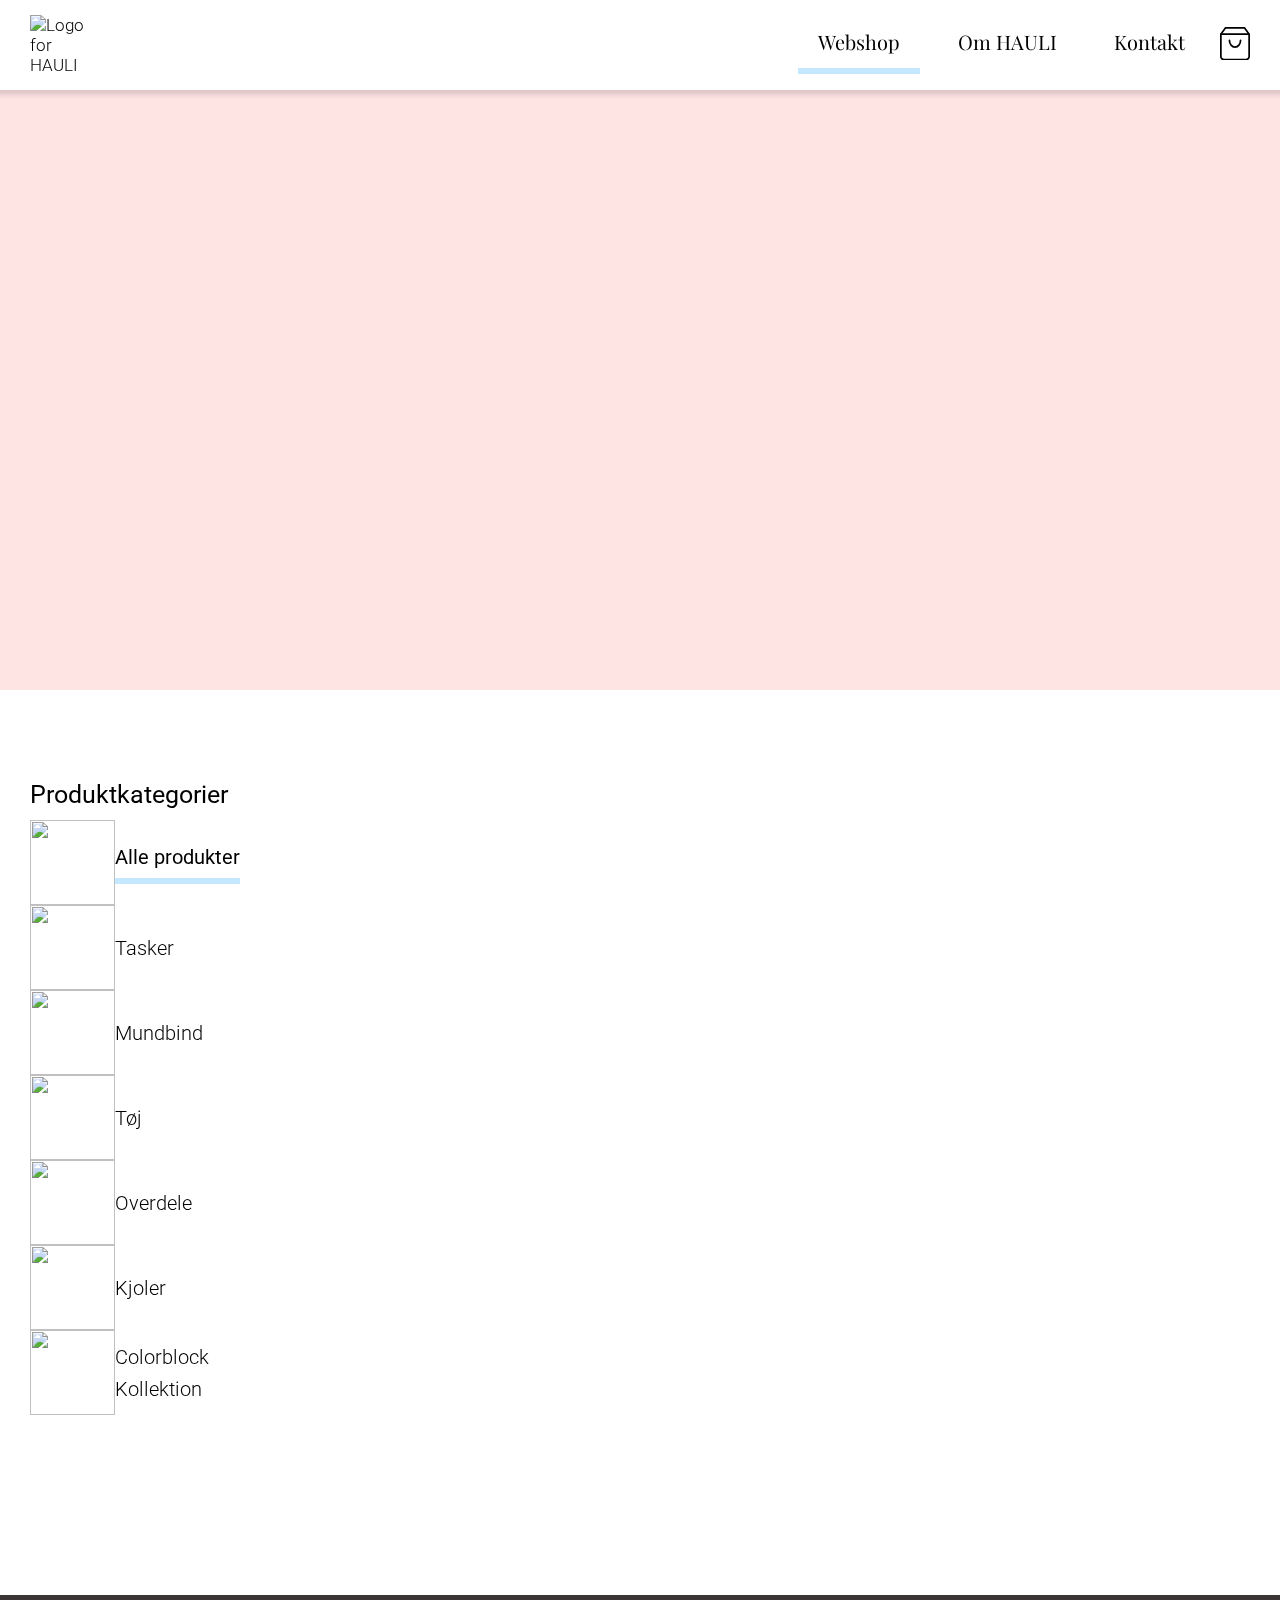
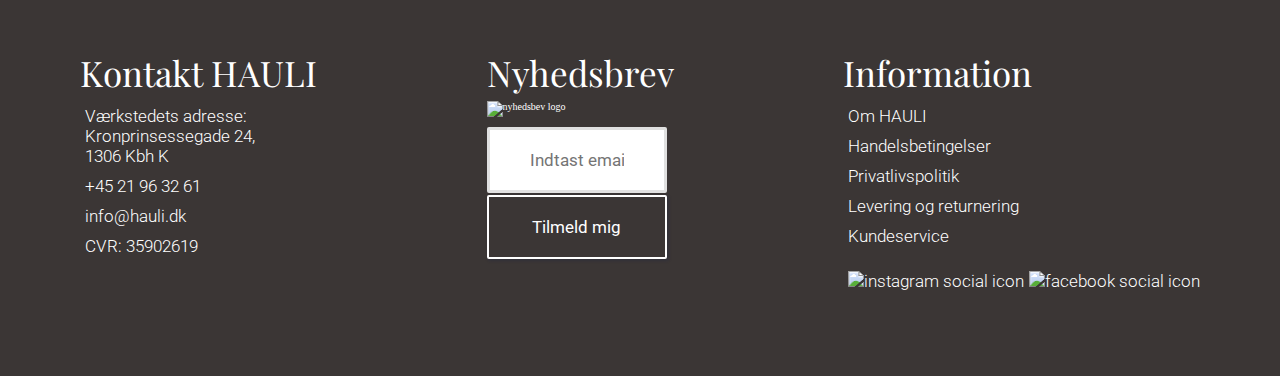
==== commit 3991aa96: "lidt grid, alt teskter på kategoribillederne" ====
--- a/alle-produkter.html
+++ b/alle-produkter.html
@@ -84,7 +84,7 @@
     <main class="u-margin-bottom">
         <div class="about_content">
 
-            <section class=" js-category-box red u-margin-bottom"></section>
+            <section class=" js-category-box category-box-red u-margin-bottom"></section>
 
             <div class="vertical-menu-mover">
                 <section class="container category-slider u-margin-bottom">
@@ -103,7 +103,7 @@
 
                         <h2 class="category-title show-filtering-buttons">Produktkategorier</h2>
 
-                        <svg xmlns="http://www.w3.org/2000/svg" width="36" height="36" viewBox="0 0 24 24" fill="none" stroke="currentColor" stroke-width="2" stroke-linecap="round" stroke-linejoin="round" class="feather feather-x show-filtering-buttons">
+                        <svg xmlns="http://www.w3.org/2000/svg" width="36" height="36" viewBox="0 0 24 24" fill="none" stroke="currentColor" stroke-width="2" stroke-linecap="round" stroke-linejoin="round" class="feather feather-x-category show-filtering-buttons">
                             <line x1="18" y1="6" x2="6" y2="18"></line>
                             <line x1="6" y1="6" x2="18" y2="18"></line>
                         </svg>
@@ -446,6 +446,10 @@
 
             categoryBoxClone.querySelector(".category-box__image").src = findCategory.splash_image.guid;
 
+            console.log(findCategory);
+
+            categoryBoxClone.querySelector(".category-box__image").alt = findCategory.splash_image.post_title;
+
             categoryBoxClone.querySelector(".category-box__title").textContent = findCategory.name;
 
             categoryBoxClone.querySelector(".category-box__description").textContent = findCategory.description;
@@ -488,7 +492,7 @@
             document.querySelector(".category-list").classList.toggle("show-filtering-buttons");
 
 
-            document.querySelector(".feather-x").classList.toggle("show-filtering-buttons");
+            document.querySelector(".feather-x-category").classList.toggle("show-filtering-buttons");
 
             document.querySelector(".filter-mobile-button").classList.toggle("show-filtering-buttons");
 
@@ -497,25 +501,24 @@
 
 
 
-            // Vi tjekker om menuen er åben, ved at se om
-            // category-list har klassen "show-filtering-buttons".
-            // Hvis den har, så er den åben
-            //            let isFilterOpen = document.querySelector(".category-list").classList.contains("show-filtering-buttons");
-            //
-            // // Hvis menuen er åben i forvejen...
-            // if (isFilterOpen == true) {
-            // // ... så udskift SVG kryds ikonet med SVG hamburger ikonet
-            // document.querySelector(".filter-svg").innerHTML = `<svg xmlns="http://www.w3.org/2000/svg" width="36" height="36" viewBox="0 0 24 24" fill="none" stroke="currentColor" stroke-width="2" stroke-linecap="round" stroke-linejoin="round" class="feather feather-x">
-            //    <line x1="18" y1="6" x2="6" y2="18"></line>
-            //    <line x1="6" y1="6" x2="18" y2="18"></line>
-            //</svg>`;
-            //
-            // } else {
-            // // ... og hvis den ikke er, så udskift SVG hamburger ikonet med SVG kryds ikonet
-            // document.querySelector(".filter-svg").innerHTML = `<svg xmlns="http://www.w3.org/2000/svg" width="24" height="24" viewBox="0 0 24 24" fill="none" stroke="currentColor" stroke-width="2" stroke-linecap="round" stroke-linejoin="round" class="feather feather-filter">
-            //    <polygon points="22 3 2 3 10 12.46 10 19 14 21 14 12.46 22 3" /></svg>`;
+            //            Vi tjekker om menuen er åben, ved at se om
+            //            category - list har klassen "show-filtering-buttons".
+            //            Hvis den har, så er den åben
+            let isFilterOpen = document.querySelector(".category-list").classList.contains("show-filtering-buttons");
+
+            // Hvis menuen er åben i forvejen...
+            if (isFilterOpen == false) {
+                // ... så udskift SVG kryds ikonet med SVG hamburger ikonet
+                document.querySelector(".category-slider").classList.add("filtermenu-fuld-styling");
+
+            }
+
+            //            else {
+            // document.querySelector(".category-slider").classList.remove("filtermenu-fuld-styling");
             // }
-            document.querySelector(".feather-x").addEventListener("click", closeFilterMenu);
+
+
+            document.querySelector(".feather-x-category").addEventListener("click", closeFilterMenu);
 
         }
 
@@ -523,11 +526,23 @@
             document.querySelector(".category-list").classList.toggle("show-filtering-buttons");
 
 
-            document.querySelector(".feather-x").classList.toggle("show-filtering-buttons");
+            document.querySelector(".feather-x-category").classList.toggle("show-filtering-buttons");
 
             document.querySelector(".filter-mobile-button").classList.toggle("show-filtering-buttons");
 
             document.querySelector(".category-title").classList.toggle("show-filtering-buttons");
+
+            //            Vi tjekker om menuen er åben, ved at se om
+            //            category - list har klassen "show-filtering-buttons".
+            //            Hvis den har, så er den åben
+            let isFilterOpen = document.querySelector(".category-list").classList.contains("show-filtering-buttons");
+
+            // Hvis menuen er åben i forvejen...
+            if (isFilterOpen == true) {
+                // ... så udskift SVG kryds ikonet med SVG hamburger ikonet
+                document.querySelector(".category-slider").classList.remove("filtermenu-fuld-styling");
+
+            }
         }
 
     </script>
--- a/CSS/alle-produkter.css
+++ b/CSS/alle-produkter.css
@@ -60,7 +60,7 @@
         flex-basis: 300px;
     }
 
-    .halv-om-halv {
+    .halv-om-halv2 {
         flex-grow: 2;
         flex-basis: 900px;
     }
@@ -80,8 +80,40 @@
 
 
 /* Category slider */
-.category-title {
-    /*    display: none;*/
+.filtermenu-fuld-styling {
+    height: 100vh;
+    width: 100vw;
+    background-color: white;
+    position: fixed;
+    top: 0;
+    left: 0;
+    z-index: 3;
+
+    padding-top: 3vw;
+
+    overflow-y: hidden;
+}
+
+.category-slider.filtermenu-fuld-styling .category-list-container {
+    margin-top: var(--space-md);
+}
+
+.category-slider.filtermenu-fuld-styling .category-list-container .category-title,
+.category-slider.filtermenu-fuld-styling .category-list-container .category-list .category-list__item {
+    padding-left: var(--space-sm);
+}
+
+
+.category-slider.filtermenu-fuld-styling .category-list-container .category-list {
+    display: flex;
+    flex-direction: column;
+    justify-content: space-between;
+}
+
+.category-list-container {
+    display: flex;
+    flex-direction: row;
+    flex-wrap: wrap;
 }
 
 .filter-mobile-button {
@@ -100,16 +132,32 @@
 }
 
 .category-title {
-    font-size: 2.5rem;
+    font-size: 2.4rem;
     font-family: var(--font-family-roboto);
     font-weight: var(--font-weight-regular);
     padding-left: var(--space-md);
     display: block;
+    margin-right: auto;
+    order: 1;
+}
+
+.feather-x-category {
+    height: 30px;
+    width: 30px;
+
+    /*    margin-left: 3rem;*/
+    vertical-align: top;
+    order: 2;
+}
+
+.category-list {
+    width: 100%;
+    order: 3;
 }
 
 .category-title-mobile,
 .filter-svg,
-.feather-x,
+.feather-x-category,
 .category-title {
     display: inline-block;
 }
@@ -129,8 +177,7 @@
 }
 
 .category-slider {
-    background-color: #fff;
-    background-color: #fff;
+    /*    background-color: #fff;*/
     /*    width: 100%;*/
     margin-left: auto;
     margin-right: auto;
@@ -141,12 +188,7 @@
     margin-bottom: 3rem;
 }
 
-.category-list-container {
-    /*
-    position: sticky;
-    top: 90px;
-*/
-}
+
 
 /*
 
@@ -233,8 +275,8 @@
 }
 
 .category-list__icon {
-    height: 100px;
-    width: 100px;
+    height: 70px;
+    width: 70px;
     max-width: none;
     /*    background-color: var(--red-color);*/
     /*    border-radius: 50%;*/
@@ -258,7 +300,7 @@
 .category-list__category-title {
     font-family: var(--font-family-roboto);
     font-weight: var(--font-weight-light);
-    font-size: var(--h6-font-size);
+    font-size: 1.5rem;
     vertical-align: middle;
     align-self: center;
 }
@@ -281,8 +323,8 @@
 
 .product-list {
     display: grid;
-    grid-template-columns: repeat(auto-fit, minmax(300px, 1fr));
-    grid-column-gap: 3.2rem;
+    grid-template-columns: repeat(auto-fit, minmax(140px, 1fr));
+    grid-column-gap: 2.8rem;
     grid-row-gap: 6.2rem;
 }
 
@@ -349,7 +391,26 @@
 
 /******************** PRODUCT GRID ********************/
 
+/* MQ Til Filtermenuen */
+
 @media only screen and (min-width: 750px) {
+
+    .category-box-red {
+        background-color: var(--red-color);
+    }
+
+    .filtermenu-fuld-styling {
+        height: inherit;
+        width: inherit;
+
+        position: inherit;
+        top: 0;
+        left: 0;
+        z-index: 0;
+
+        padding-top: 0vw;
+        overflow: inherit;
+    }
 
     .vertical-menu-mover {
         display: flex;
@@ -368,15 +429,15 @@
         flex-grow: 1;
     }
 
-    .products {
-        padding-right: 3rem;
-    }
-
-    .product-list {
-        max-width: 1000px;
-    }
-
-
+    .category-slider {
+        margin-right: var(--space-md);
+        max-width: 300px;
+    }
+
+    .category-list-container {
+        position: sticky;
+        top: 140px;
+    }
 
     .show-filtering-buttons {
         display: block;
@@ -386,8 +447,30 @@
     .filter-mobile-button {
         display: none;
     }
-}
-
+
+
+    /*    Tekst i filtermenuen */
+
+    .category-title {
+        font-size: 2.5rem;
+    }
+
+    .category-list__category-title {
+        font-size: 2rem;
+        word-wrap: break-word;
+    }
+
+    .category-list__icon {
+        height: 85px;
+        width: 85px;
+    }
+
+}
+
+
+@media only screen and (min-width: 1300px) {}
+
+/* MQ til products list */
 
 @media only screen and (min-width: 400px) {
     .container_products {
@@ -434,49 +517,81 @@
         grid-template-columns: repeat(auto-fit, minmax(250px, 1fr));
         grid-column-gap: 4rem;
         grid-row-gap: 7rem;
-    }
-
-}
-
-@media only screen and (min-width: 800px) {
+        /*        max-width: 550px;*/
+    }
+
+}
+
+@media only screen and (min-width: 750px) {
+    .product-list {
+        grid-template-columns: repeat(auto-fill, minmax(180px, 1fr));
+        grid-column-gap: 3rem;
+        grid-row-gap: 7rem;
+        /*        max-width: 700px;*/
+    }
+
+    .products {
+        padding-right: 3rem;
+    }
+
+    .product__name {
+        font-size: 2.8rem;
+    }
+
+    .product__category-link {
+        margin-top: -5px;
+        font-size: 1.8rem;
+    }
+
+    .product__price-text {
+        padding-top: 20px;
+        font-size: 2.3rem;
+    }
+}
+
+
+@media only screen and (min-width: 865px) {
+    .product-list {
+        grid-template-columns: repeat(auto-fill, minmax(200px, 1fr));
+        grid-column-gap: 100px;
+        grid-row-gap: 7rem;
+        /*        max-width: 700px;*/
+    }
+}
+
+
+
+@media only screen and (min-width: 950px) {
+    .product-list {
+        /*        max-width: 900px;*/
+    }
+}
+
+@media only screen and (min-width: 1160px) {
+    .product-list {
+        grid-template-columns: repeat(auto-fill, minmax(200px, 1fr));
+        grid-column-gap: 100px;
+        grid-row-gap: 7rem;
+        /*        max-width: 1000px;*/
+    }
+
+
+}
+
+@media only screen and (min-width: 1310px) {
     .product-list {
         grid-template-columns: repeat(auto-fill, minmax(250px, 1fr));
         grid-column-gap: 100px;
         grid-row-gap: 7rem;
-    }
-
-    .category-list-container {
-        position: sticky;
-        top: 140px;
-    }
-
-    .category-title {
-        font-size: 2.8rem;
-    }
-
-    .product__name {
-        font-size: 2.8rem;
-    }
-
-    .product__category-link {
-        margin-top: -5px;
-        font-size: 1.8rem;
-    }
-
-    .product__price-text {
-        padding-top: 20px;
-        font-size: 2.3rem;
-    }
-}
-
-@media only screen and (min-width: 1160px) {
-    .product-list {
-        /*        grid-template-columns: repeat(auto-fill, minmax(200px, 1fr));*/
-        grid-column-gap: 100px;
-        grid-row-gap: 7rem
-    }
-
-}
+        /*        max-width: 1000px;*/
+    }
+
+
+}
+
+
+
+
 
 
 
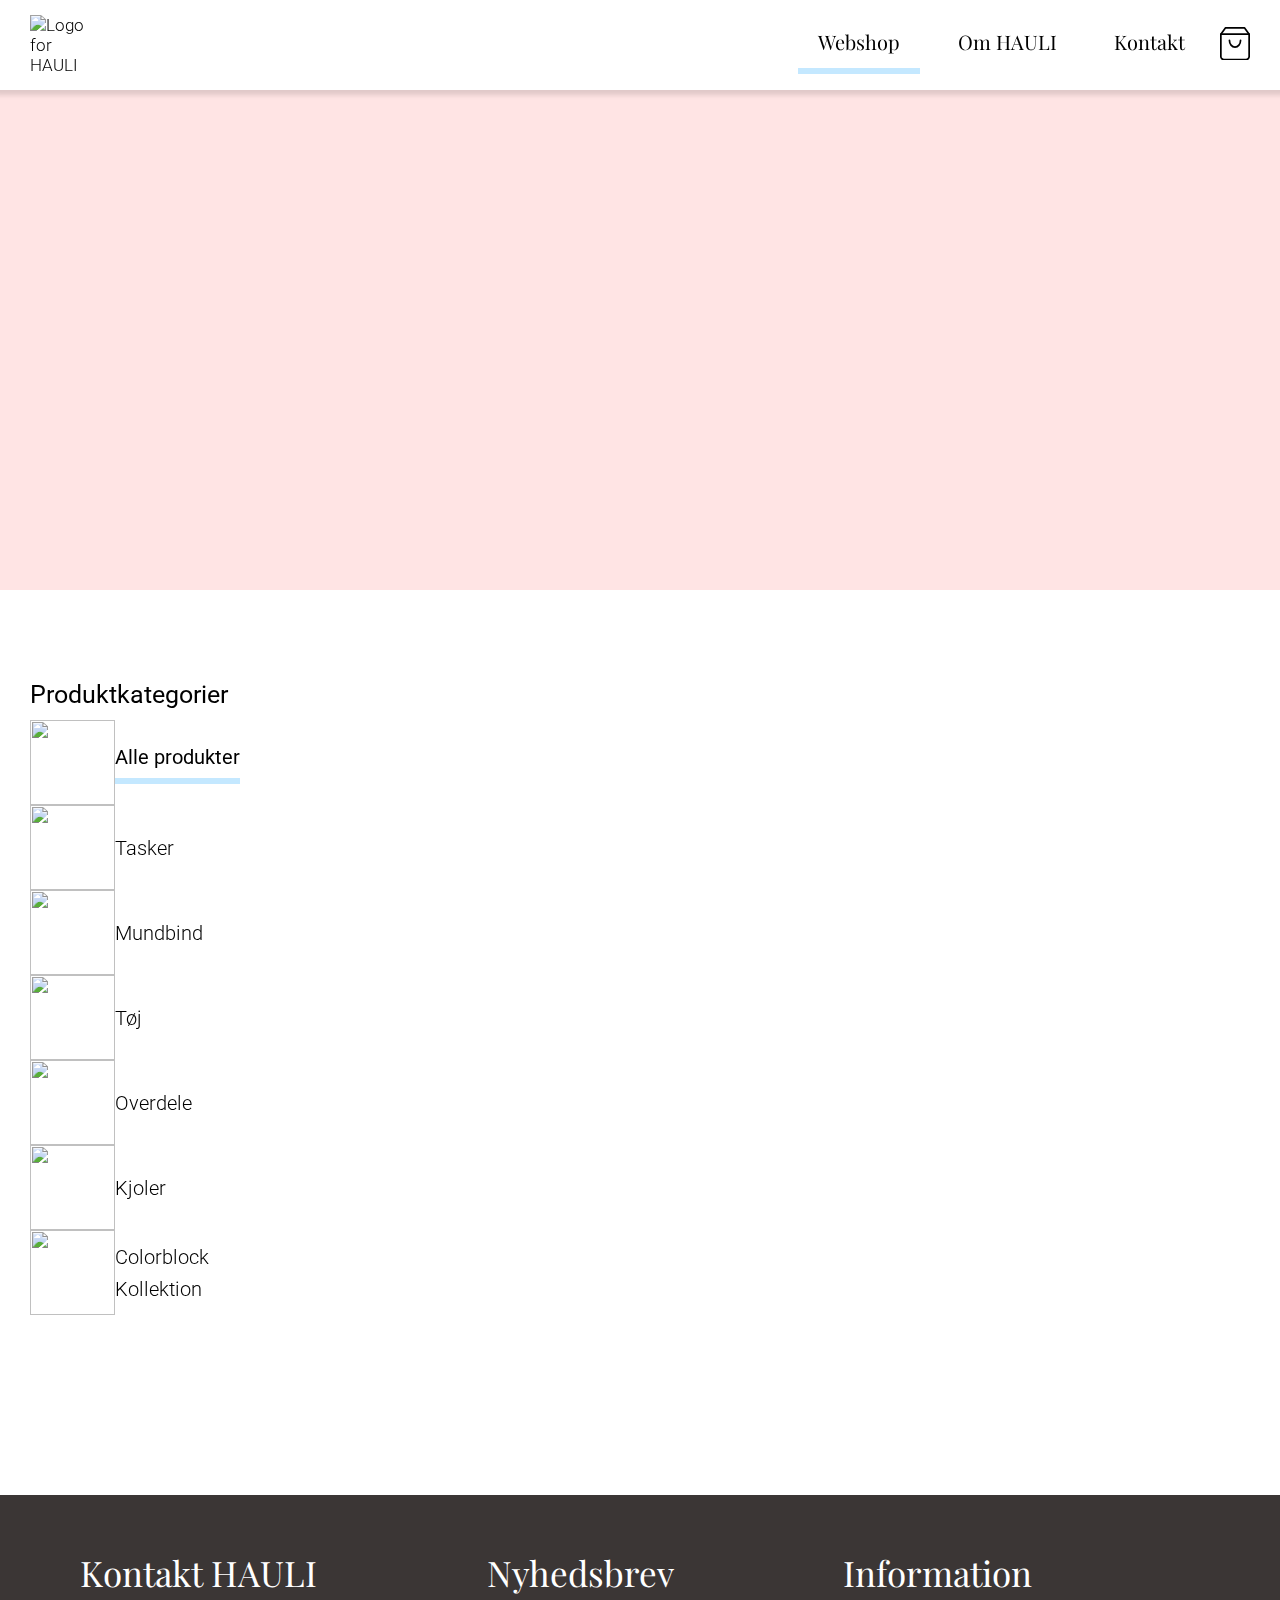
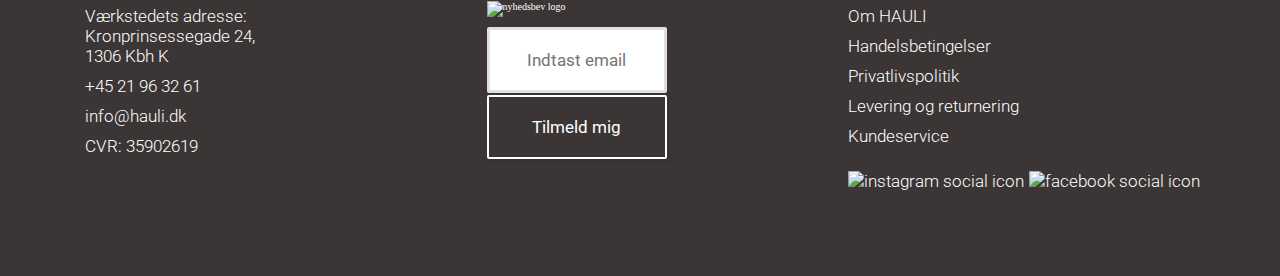
==== commit e7b2f970: "styling af grid og kategorikassen" ====
--- a/alle-produkter.html
+++ b/alle-produkter.html
@@ -84,10 +84,10 @@
     <main class="u-margin-bottom">
         <div class="about_content">
 
-            <section class=" js-category-box category-box-red u-margin-bottom"></section>
+            <section class=" js-category-box category-box-red u-margin-bottom-webshop"></section>
 
             <div class="vertical-menu-mover">
-                <section class="container category-slider u-margin-bottom">
+                <section class="container category-slider u-margin-bottom-webshop">
                     <div class="category-list-container">
 
                         <div class="filter-mobile-button cta-primary">
@@ -544,8 +544,5 @@
 
             }
         }
-
     </script>
-</body>
-
-</html>
+</body></html>
--- a/CSS/global.css
+++ b/CSS/global.css
@@ -88,7 +88,7 @@
     --cta-secondary-border-radius: 2px;
     --cta-secondary-box-shadow: 1.5px 1.5px 3px rgba(16, 31, 72, 0.22);
     /*             Denne padding skal jo nok overskrives nogle steder med noget mindre */
-    --cta-secondary-padding: 2rem 4rem;
+    --cta-secondary-padding: 2rem 3rem;
 
 
     --space-sm: 1.5rem;
--- a/CSS/alle-produkter.css
+++ b/CSS/alle-produkter.css
@@ -1,3 +1,7 @@
+.u-margin-bottom-webshop {
+    margin-bottom: var(--space-md);
+}
+
 .category-box_width {
     background-color: var(--red-color);
 }
@@ -6,7 +10,6 @@
     padding: 4rem;
     min-height: 275px;
 }
-
 
 .category-box__image {
     width: 100%;
@@ -72,8 +75,17 @@
 
     .js-category-box {
         display: flex;
-        max-height: 600px;
-        height: 600px;
+        max-height: 700px;
+        height: 700px;
+    }
+
+}
+
+@media only screen and (min-width: 920px) {
+    .js-category-box {
+        display: flex;
+        max-height: 500px;
+        height: 500px;
     }
 
 }
@@ -129,6 +141,7 @@
     font-weight: var(--font-weight-light);
     color: white;
     /*    padding-left: var(--space-md);*/
+    margin-bottom: 0;
 }
 
 .category-title {
@@ -355,15 +368,17 @@
 .product__name,
 .product__category-link,
 .product__price-text {
-    padding-left: 1rem;
+    /*    padding-left: 1rem;*/
     word-wrap: break-word;
     max-width: 330px;
 }
 
 .product__name {
-    font-size: 2.5rem;
+    font-size: 2.3rem;
     font-family: var(--font-family-roboto);
     font-weight: var(--font-weight-light);
+    line-height: inherit;
+    margin-top: 5px;
 }
 
 .product__category-link {
@@ -374,8 +389,8 @@
 
 .product__price-text {
     font-weight: var(--font-weight-regular);
-    padding-top: 5px;
-    font-size: 2rem;
+    padding-top: 8px;
+    font-size: 1.8rem;
 }
 
 .wp-block-group:nth-of-type(1),
@@ -397,6 +412,11 @@
 
     .category-box-red {
         background-color: var(--red-color);
+    }
+
+
+    .u-margin-bottom-webshop {
+        margin-bottom: var(--space-xl);
     }
 
     .filtermenu-fuld-styling {
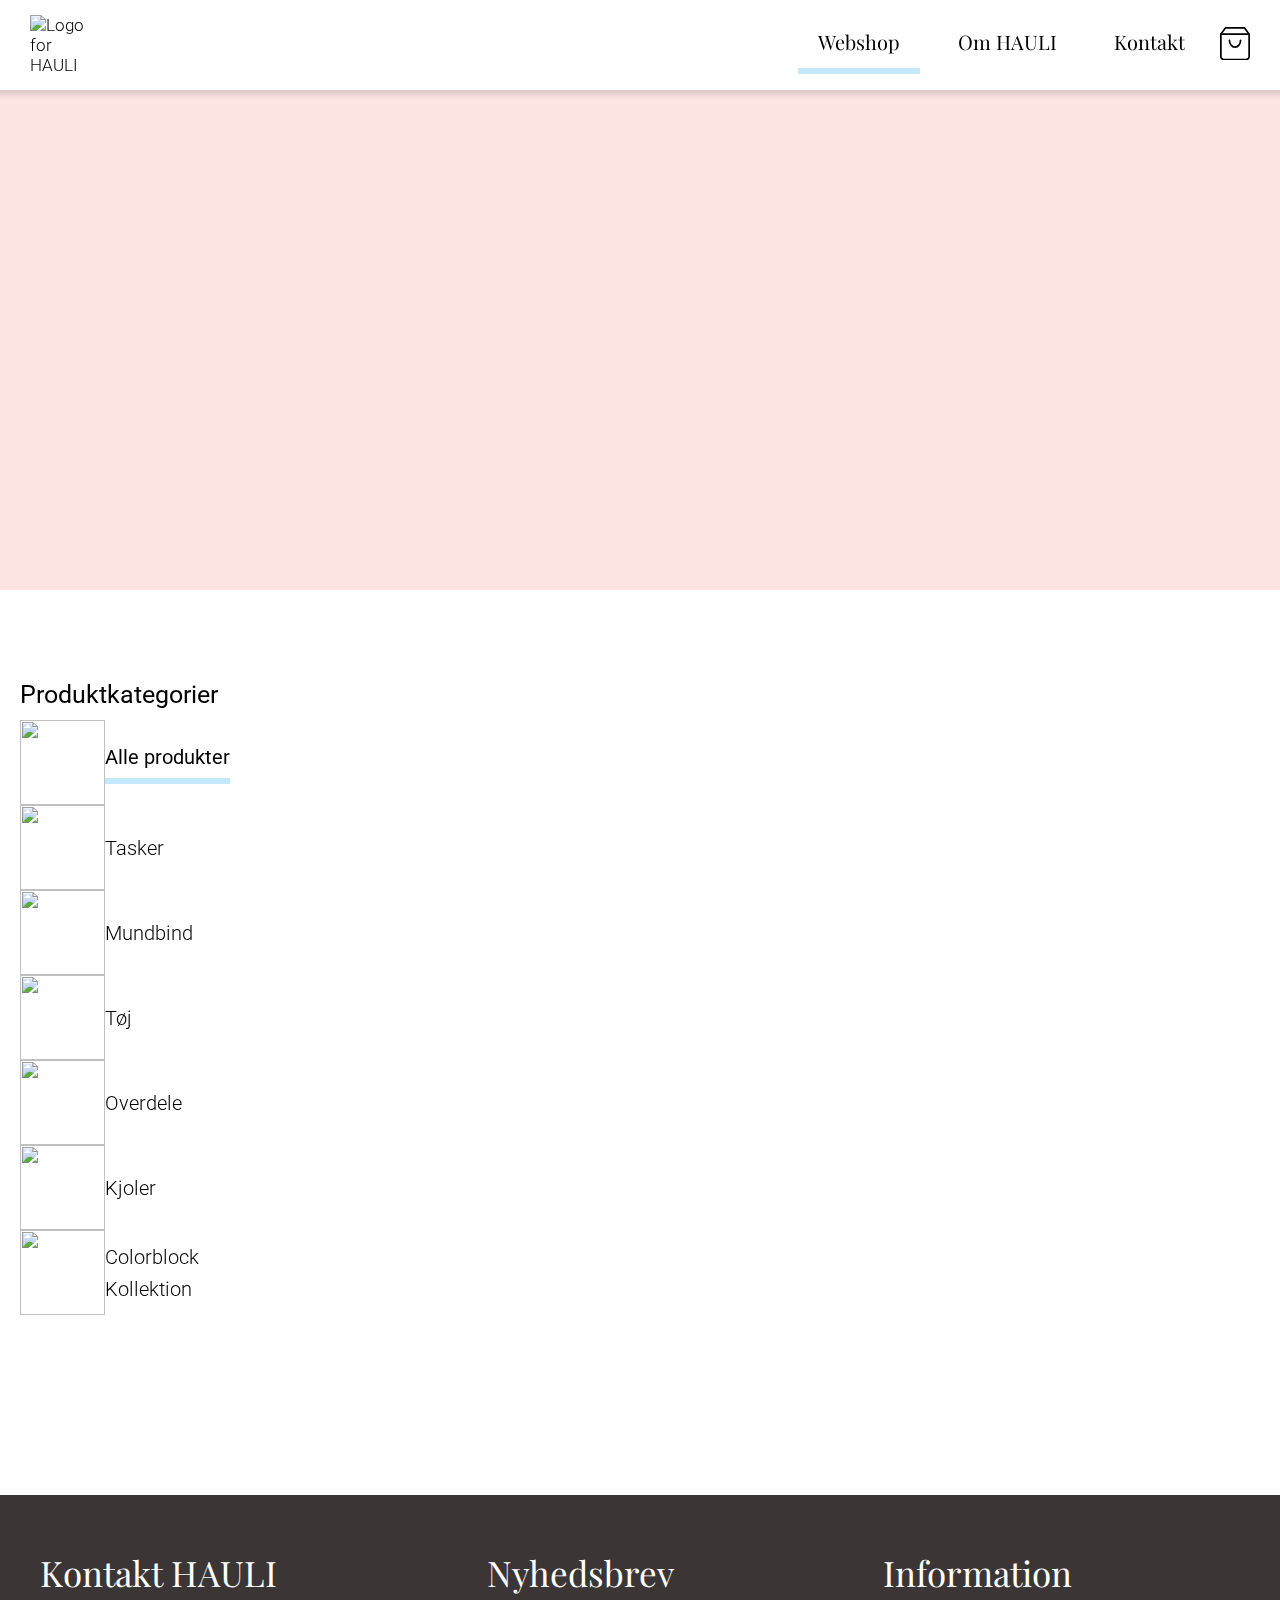
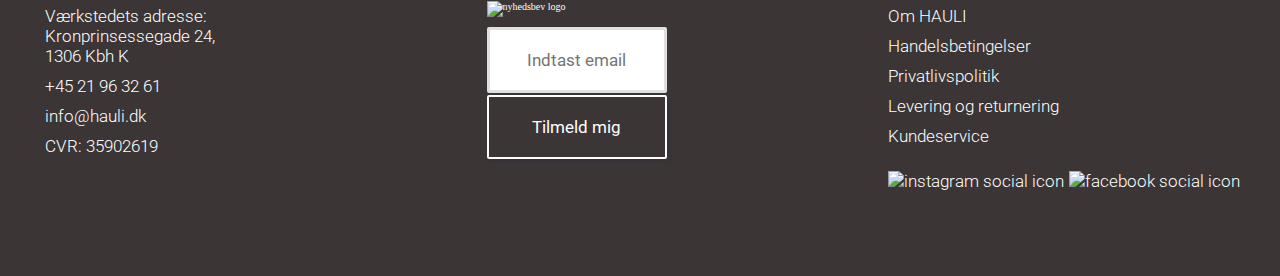
==== commit 5b27458e: "container og småting" ====
--- a/alle-produkter.html
+++ b/alle-produkter.html
@@ -36,7 +36,7 @@
 
 <body>
     <header>
-        <div class="header_menu_width container">
+        <div class="header_menu_width container-webshop">
 
             <div class="css_header_mobile">
                 <div class="css_header_burger_icon js_header_burger_icon">
@@ -87,7 +87,7 @@
             <section class=" js-category-box category-box-red u-margin-bottom-webshop"></section>
 
             <div class="vertical-menu-mover">
-                <section class="container category-slider u-margin-bottom-webshop">
+                <section class="container-webshop category-slider u-margin-bottom-webshop">
                     <div class="category-list-container">
 
                         <div class="filter-mobile-button cta-primary">
@@ -172,7 +172,7 @@
                     </div>
                 </section>
 
-                <section class="container products u-margin-bottom">
+                <section class="container-webshop products u-margin-bottom">
                     <div class="container_products">
                         <div class="product-list js-product-list"></div>
                     </div>
@@ -185,7 +185,7 @@
     <footer class="footerstyling u-margin-top">
         <!--FOOTER COLUMN WRAPPER-->
 
-        <div class="footerinfo container">
+        <div class="footerinfo container-webshop">
             <!--FOOTER COLUMN-->
             <div class="footercolumn">
                 <h3 class="footer_title">Kontakt HAULI</h3>
--- a/CSS/slider.css
+++ b/CSS/slider.css
@@ -174,11 +174,17 @@
     display: flex;
     flex-direction: column;
     text-align: center;
-    padding-left: var(--space-md);
+    /*    padding-left: var(--space-md);*/
     flex-grow: 1;
     scroll-snap-align: start;
     flex-wrap: wrap;
     flex-basis: 0;
+
+    border: 5px solid #fff;
+    box-shadow: 1px 1px 5px rgba(155, 155, 155, 0.3);
+    margin: 0 2rem;
+
+    transition: transform .25s ease-out;
 }
 
 .category-list__link {
@@ -197,22 +203,23 @@
     border-radius: 50%;
     padding: 0.var(--space-md);
     margin-bottom: 0.5rem;
-    max-height: 142px;
+    max-height: 192px;
     max-width: 142px;
     margin-left: auto;
     margin-right: auto;
+
 }
 
 .category-list__icon {
     height: 120px;
     width: 120px;
     max-width: none;
-    background-color: var(--red-color);
-    border-radius: 50%;
-    padding: 1rem;
-    border: 5px solid #fff;
-    transition: transform .25s ease-out;
-    box-shadow: 1px 1px 5px rgba(155, 155, 155, 0.3);
+    /*    background-color: var(--red-color);*/
+    /*    border-radius: 50%;*/
+    /*    padding: 1rem;*/
+
+
+
 }
 
 .category-list__icon:hover {
@@ -229,7 +236,7 @@
 .category-list__category-title {
     font-family: var(--font-family-roboto);
     font-weight: var(--font-weight-light);
-    font-size: var(--h6-font-size);
+    font-size: 1.8rem;
 }
 
 /********************END Category Slider ********************/
--- a/CSS/alle-produkter.css
+++ b/CSS/alle-produkter.css
@@ -1,5 +1,13 @@
 .u-margin-bottom-webshop {
     margin-bottom: var(--space-md);
+}
+
+.container-webshop {
+    max-width: 1400px;
+    padding-left: 2rem;
+    padding-right: 2rem;
+    margin-left: auto;
+    margin-right: auto;
 }
 
 .category-box_width {
@@ -17,6 +25,7 @@
     object-position: top;
     max-width: 100%;
     height: auto;
+    max-height: 500px;
 }
 
 .category-box__description {
@@ -48,6 +57,7 @@
 
     .category-box__image {
         max-width: 40%;
+        max-height: none;
     }
 
     .flytmigbund {
@@ -86,6 +96,20 @@
         display: flex;
         max-height: 500px;
         height: 500px;
+    }
+
+
+    .container-webshop {
+        max-width: 1400px;
+        padding-left: 3rem;
+        padding-right: 3rem;
+        margin-left: auto;
+        margin-right: auto;
+    }
+
+    .category-list__item,
+    .category-title {
+        padding-left: 3rem;
     }
 
 }
@@ -148,7 +172,7 @@
     font-size: 2.4rem;
     font-family: var(--font-family-roboto);
     font-weight: var(--font-weight-regular);
-    padding-left: var(--space-md);
+    padding-left: 2rem;
     display: block;
     margin-right: auto;
     order: 1;
@@ -258,7 +282,7 @@
     display: flex;
     flex-direction: column;
     /*    text-align: center;*/
-    padding-left: var(--space-md);
+    padding-left: 2rem;
     flex-grow: 1;
     scroll-snap-align: start;
     flex-wrap: wrap;
@@ -349,6 +373,7 @@
     position: relative;
     padding-bottom: 115%;
     overflow: hidden;
+    background-color: #e1e1e169;
 }
 
 .product__image {
@@ -451,7 +476,7 @@
 
     .category-slider {
         margin-right: var(--space-md);
-        max-width: 300px;
+        max-width: 280px;
     }
 
     .category-list-container {
@@ -488,7 +513,11 @@
 }
 
 
-@media only screen and (min-width: 1300px) {}
+@media only screen and (min-width: 1100px) {
+    .category-slider {
+        max-width: 310px;
+    }
+}
 
 /* MQ til products list */
 
@@ -583,7 +612,8 @@
 
 @media only screen and (min-width: 950px) {
     .product-list {
-        /*        max-width: 900px;*/
+        grid-template-columns: repeat(auto-fill, minmax(150px, 1fr));
+        grid-column-gap: 70px;
     }
 }
 
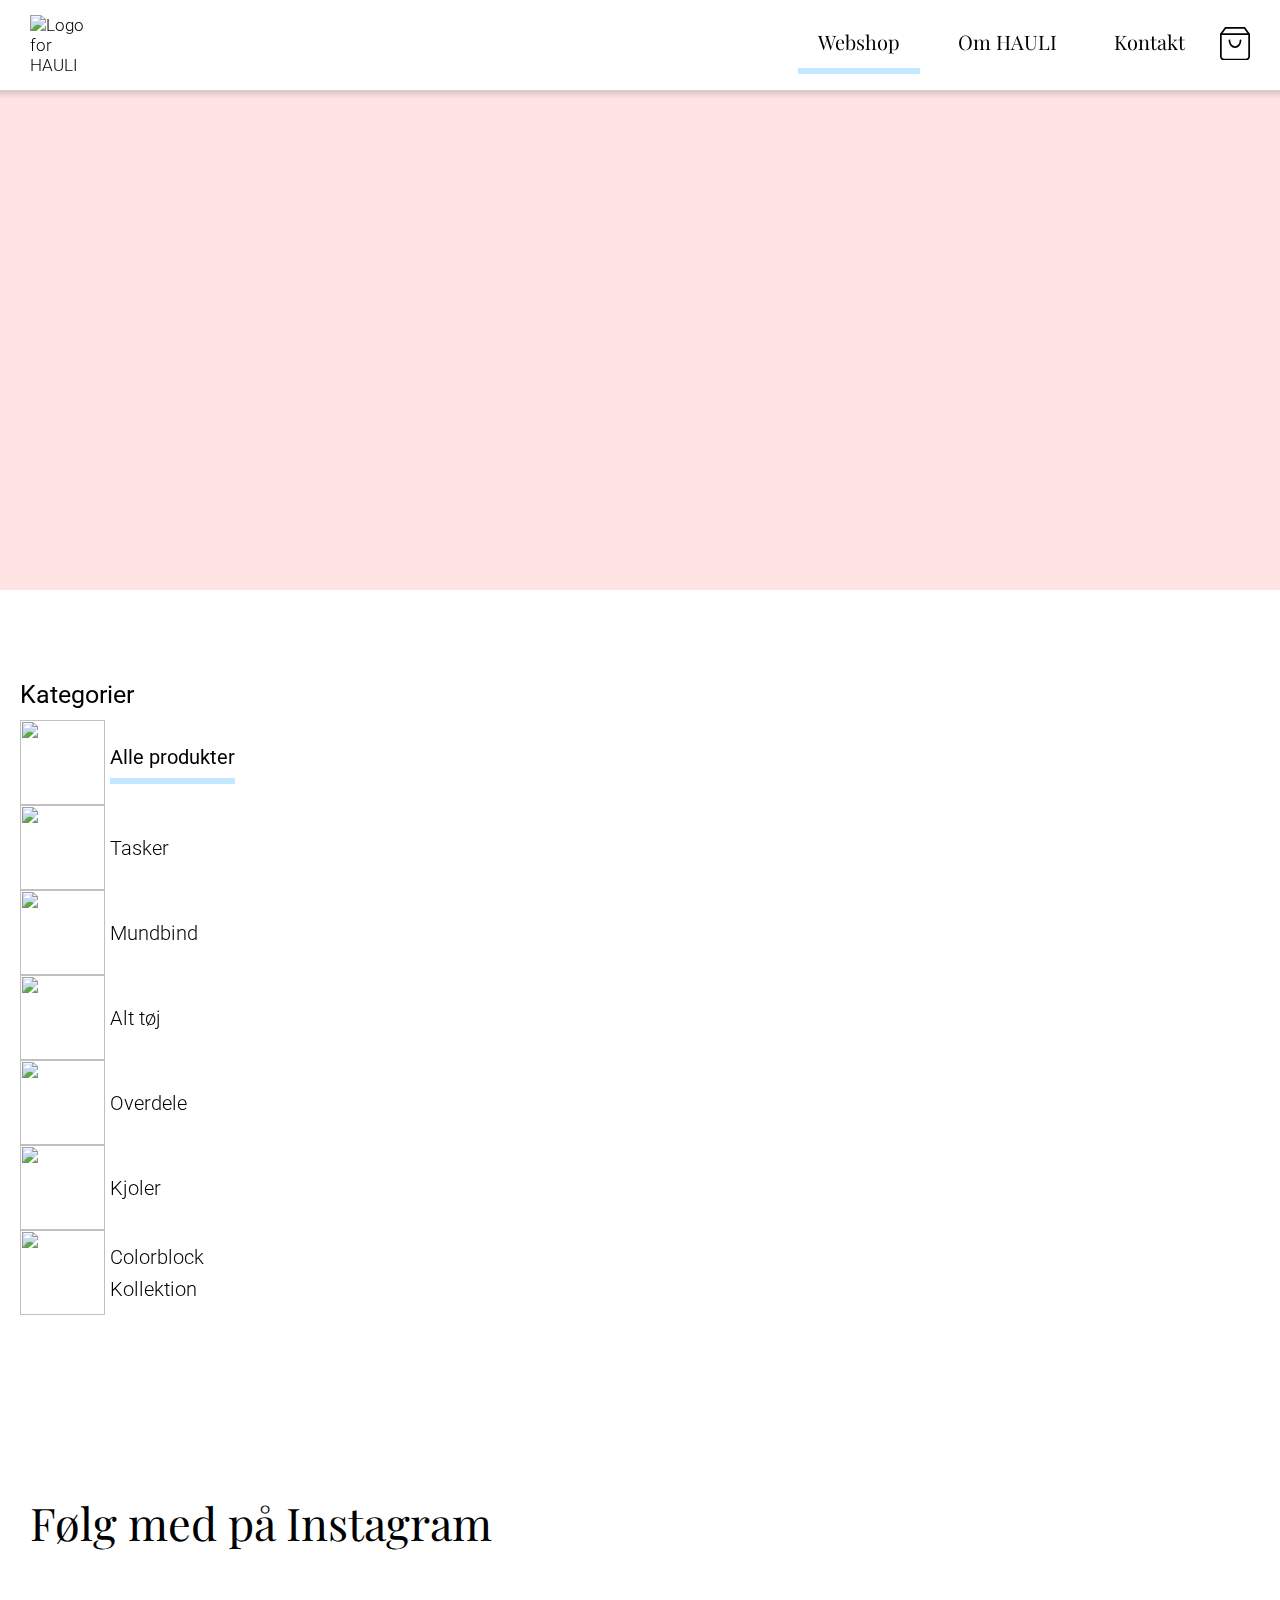
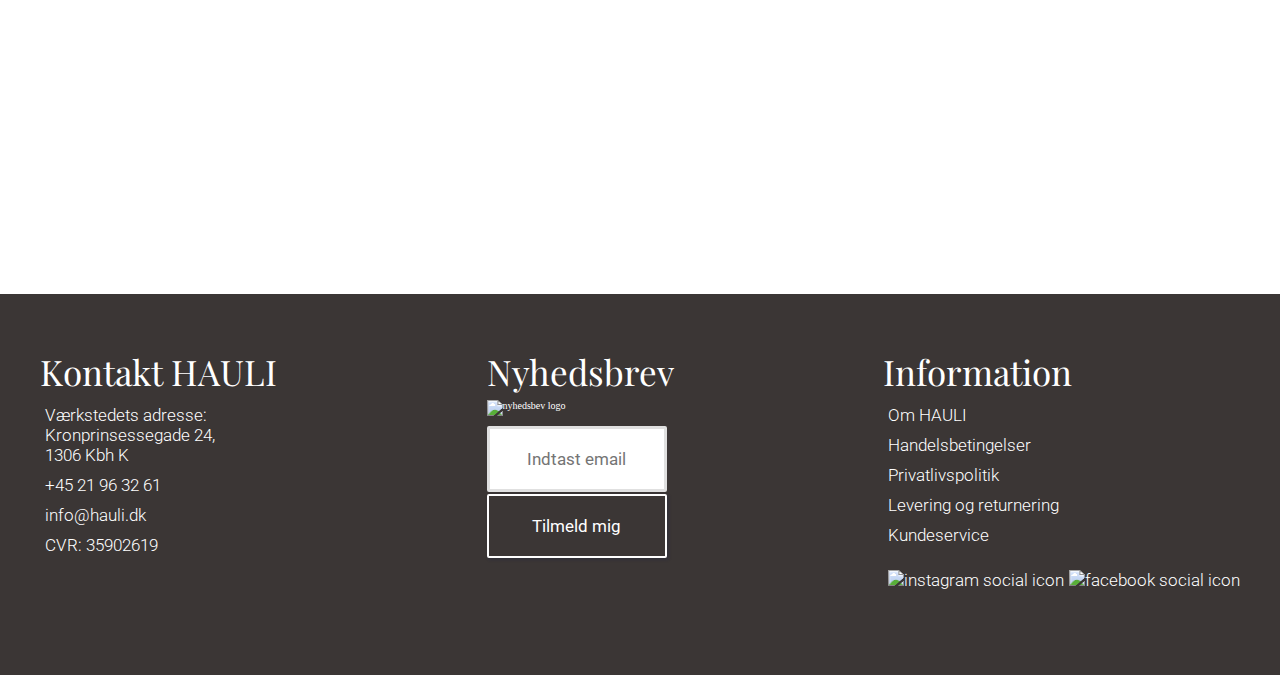
==== commit 59ecb382: "alting og ingenting" ====
--- a/alle-produkter.html
+++ b/alle-produkter.html
@@ -81,7 +81,7 @@
     </header>
 
 
-    <main class="u-margin-bottom">
+    <main class="">
         <div class="about_content">
 
             <section class=" js-category-box category-box-red u-margin-bottom-webshop"></section>
@@ -101,7 +101,7 @@
 
                         </div>
 
-                        <h2 class="category-title show-filtering-buttons">Produktkategorier</h2>
+                        <h2 class="category-title show-filtering-buttons">Kategorier</h2>
 
                         <svg xmlns="http://www.w3.org/2000/svg" width="36" height="36" viewBox="0 0 24 24" fill="none" stroke="currentColor" stroke-width="2" stroke-linecap="round" stroke-linejoin="round" class="feather feather-x-category show-filtering-buttons">
                             <line x1="18" y1="6" x2="6" y2="18"></line>
@@ -140,7 +140,7 @@
                                     <div class="category-list__icon-container">
                                         <img src="img/toj-2.svg" alt="" class="category-list__icon">
                                     </div>
-                                    <h3 class="category-list__category-title">Tøj</h3>
+                                    <h3 class="category-list__category-title">Alt tøj</h3>
                                 </a>
                             </li>
                             <li class="category-list__item">
@@ -175,14 +175,102 @@
                 <section class="container-webshop products u-margin-bottom">
                     <div class="container_products">
                         <div class="product-list js-product-list"></div>
+
+
                     </div>
                 </section>
 
             </div>
         </div>
+
+
+
+
+        <section class="instagram-slider u-margin-top">
+            <div class="container-webshop">
+                <h2 class="instagram-slider__title">Følg med på Instagram</h2>
+            </div>
+            <ul class="instagram-list">
+
+                <li class="instagram-list__item">
+                    <a href="https://www.instagram.com/p/CIQwz2uBpu5/" class="instagram-list__link" target="_blank">
+                        <div class="instagram-list__icon-container">
+                            <img src="img/instagram1.png" alt="" class="instagram-list__icon">
+                        </div>
+                    </a>
+                </li>
+                <li class="instagram-list__item">
+                    <a href="https://www.instagram.com/p/CIINxaehhOw/" class="instagram-list__link" target="_blank">
+                        <div class="instagram-list__icon-container">
+                            <img src="img/instagram2.png" alt="" class="instagram-list__icon">
+                        </div>
+                    </a>
+                </li>
+                <li class="instagram-list__item">
+                    <a href="https://www.instagram.com/p/CIXfCoKBptB/" class="instagram-list__link" target="_blank">
+                        <div class="instagram-list__icon-container">
+                            <img src="img/instagram3.png" alt="" class="instagram-list__icon">
+                        </div>
+                    </a>
+                </li>
+                <li class="instagram-list__item">
+                    <a href="https://www.instagram.com/p/CH8UU7HhPgC/" class="instagram-list__link" target="_blank">
+                        <div class="instagram-list__icon-container">
+                            <img src="img/instagram4.png" alt="" class="instagram-list__icon">
+                        </div>
+                    </a>
+                </li>
+                <li class="instagram-list__item">
+                    <a href="https://www.instagram.com/p/CHkoi4dBSSB/" class="instagram-list__link" target="_blank">
+                        <div class="instagram-list__icon-container">
+                            <img src="img/instagram5.png" alt="" class="instagram-list__icon">
+                        </div>
+                    </a>
+                </li>
+                <li class="instagram-list__item">
+                    <a href="https://www.instagram.com/p/CGhtK-1hOwC/" class="instagram-list__link" target="_blank">
+                        <div class="instagram-list__icon-container">
+                            <img src="img/instagram6.png" alt="" class="instagram-list__icon">
+                        </div>
+                    </a>
+                </li>
+                <li class="instagram-list__item">
+                    <a href="https://www.instagram.com/p/CGVh9Qnh-jT/" class="instagram-list__link" target="_blank">
+                        <div class="instagram-list__icon-container">
+                            <img src="img/instagram7.png" alt="" class="instagram-list__icon">
+                        </div>
+                    </a>
+                </li>
+                <li class="instagram-list__item">
+                    <a href="https://www.instagram.com/p/CHz8ZVHhiWj/" class="instagram-list__link" target="_blank">
+                        <div class="instagram-list__icon-container">
+                            <img src="img/instagram8.png" alt="" class="instagram-list__icon">
+                        </div>
+                    </a>
+                </li>
+                <li class="instagram-list__item">
+                    <a href="https://www.instagram.com/p/CG7zCOYBo82/" class="instagram-list__link" target="_blank">
+                        <div class="instagram-list__icon-container">
+                            <img src="img/instagram9.png" alt="" class="instagram-list__icon">
+                        </div>
+                    </a>
+                </li>
+                <li class="instagram-list__item">
+                    <a href="https://www.instagram.com/p/CGuz-OThamy/" class="instagram-list__link" target="_blank">
+                        <div class="instagram-list__icon-container">
+                            <img src="img/instagram10.png" alt="" class="instagram-list__icon">
+                        </div>
+                    </a>
+                </li>
+
+            </ul>
+        </section>
+
+
+
     </main>
     <!--FOOTER-->
-    <footer class="footerstyling u-margin-top">
+    <footer class="footerstyling">
         <!--FOOTER COLUMN WRAPPER-->
 
         <div class="footerinfo container-webshop">
@@ -305,6 +393,10 @@
         async function init() {
             await getCategories();
             initCategoryButtons();
+
+            document.addEventListener("click", function(event) {
+                console.log(event.target);
+            });
         }
 
 
@@ -382,8 +474,13 @@
                     productClone.querySelector(".product__image").alt = product.title.rendered;
                     productClone.querySelector(".product__name").textContent = product.title.rendered;
 
-                    productClone.querySelector(".product__category-link").textContent = productCategoriesList[0].name;
-                    productClone.querySelector(".product__category-link").href = `alle-produkter.html?filter=${productCategoriesList[0].slug}`;
+                    productCategoriesList.forEach(productCategory => {
+                        if (productCategory.slug !== 'colorblock-collection' || productCategory.slug !== 'toj') {
+                            productClone.querySelector(".product__category-link").textContent = productCategory.name;
+                            productClone.querySelector(".product__category-link").href = `alle-produkter.html?filter=${productCategory.slug}`;
+                        }
+                    });
+
                     productClone.querySelector(".product__price").textContent = product.pris;
 
                     productList.appendChild(productClone);
@@ -420,7 +517,7 @@
         function filterProducts(event) {
             console.log(this);
 
-            event.preventDefault();
+            //            event.preventDefault();
 
             filter = this.dataset.category;
             console.log('filter', filter);
@@ -445,8 +542,6 @@
             const categoryBoxClone = categoryBoxTemplate.content.cloneNode(true);
 
             categoryBoxClone.querySelector(".category-box__image").src = findCategory.splash_image.guid;
-
-            console.log(findCategory);
 
             categoryBoxClone.querySelector(".category-box__image").alt = findCategory.splash_image.post_title;
 
@@ -519,10 +614,14 @@
 
 
             document.querySelector(".feather-x-category").addEventListener("click", closeFilterMenu);
-
+            document.querySelectorAll(".category-list__icon").addEventListener("click", closeFilterMenu);
+
+            console.log('klikket', this);
         }
 
         function closeFilterMenu() {
+            console.log(closeFilterMenu);
+
             document.querySelector(".category-list").classList.toggle("show-filtering-buttons");
 
 
--- a/CSS/global.css
+++ b/CSS/global.css
@@ -613,6 +613,198 @@
 
 }
 
+
+
+/* USP Slider */
+.usp-slider {
+    width: 100%;
+    padding: var(--space-xl) 0;
+}
+
+.usp-slider__title {
+    margin-bottom: var(--space-lg);
+    text-align: center;
+}
+
+.usp-list {
+    display: flex;
+    flex-direction: column;
+    list-style: none;
+    width: 100%;
+    flex-wrap: wrap;
+}
+
+.usp-list__heading {
+    font-family: var(--font-family-roboto);
+    font-size: 1.8rem;
+}
+
+.usp-list__item {
+    display: flex;
+    flex-direction: column;
+    text-align: center;
+    flex-grow: 1;
+    flex-wrap: wrap;
+    margin-bottom: 3rem;
+}
+
+.usp-list__item:nth-of-type(3),
+.usp-list__item:nth-of-type(4) {
+    margin-bottom: 0;
+}
+
+.usp-list__link {
+    text-decoration: none;
+    color: #000;
+    display: flex;
+    flex-direction: column;
+}
+
+.usp-list__icon-container {
+    border-radius: 50%;
+    padding: 0.var(--space-md);
+    margin-bottom: 1rem;
+    max-height: 102px;
+    max-width: 102px;
+    margin-left: auto;
+    margin-right: auto;
+}
+
+.usp-list__icon {
+    height: 80px;
+    width: 80px;
+    max-width: none;
+    background-color: #fff;
+    /*    border-radius: 50%;*/
+    padding: 1rem;
+}
+
+.usp-list__usp-title {
+    font-family: var(--font-family-roboto);
+    font-weight: var(--font-weight-light);
+    font-size: var(--h6-font-size);
+}
+
+.usp-list__heading {
+    font-family: var(--font-family-roboto);
+    font-weight: var(--font-weight-light);
+    font-size: var(--h6-font-size);
+}
+
+@media (min-width: 342px) {
+    .usp-list {
+        flex-direction: row;
+    }
+
+    .usp-list__item {
+        flex-basis: 50%;
+    }
+}
+
+@media (min-width: 640px) {
+    .usp-list {
+        justify-content: center;
+    }
+
+    .usp-list__item {
+        flex-basis: 250px;
+        flex-grow: 0;
+    }
+
+
+}
+
+@media (min-width: 900px) {
+    .usp-list__icon-container {
+        max-width: 162px;
+        max-height: 162px;
+    }
+
+    .usp-list__icon {
+        height: 140px;
+        width: 140px;
+    }
+
+}
+
+
+/* Instagram slider */
+.section-slider {
+    display: flex;
+    min-height: 100vh;
+    width: 100%;
+    justify-content: center;
+    align-items: center;
+}
+
+.instagram-slider {
+    background-color: #fff;
+    width: 100%;
+}
+
+.instagram-slider__title {
+    /*    padding: 0 2rem;*/
+    margin-bottom: var(--space-sm);
+}
+
+.instagram-list {
+    display: flex;
+    list-style: none;
+    width: 100%;
+    overflow-x: auto;
+    scroll-snap-type: x mandatory;
+}
+
+.instagram-list__item {
+    display: flex;
+    flex-direction: column;
+    text-align: center;
+    padding-left: var(--space-md);
+    flex-grow: 1;
+    scroll-snap-align: start;
+}
+
+.instagram-list__link {
+    text-decoration: none;
+    color: #000;
+}
+
+/*
+
+.instagram-list__link:hover > .instagram-list__icon-container {
+    background-color: #e6e6e6;
+}
+*/
+
+.instagram-list__item:last-child {
+    padding-right: var(--space-md);
+}
+
+.instagram-list__icon-container {
+    /*    border: 1px solid #e6e6e6;*/
+    /*    border-radius: 50%;*/
+    transition: background .25s ease-in-out;
+}
+
+.instagram-list__icon {
+    height: 300px;
+
+    max-width: none;
+}
+
+/*
+@media only screen and (min-width: 700px) {
+
+    .instagram-list__icon {
+        height: 500px;
+    }
+}
+*/
+
+/******************** Category Slider ********************/
+
+
+
 /********************FOOTER********************/
 
 footer {
--- a/CSS/slider.css
+++ b/CSS/slider.css
@@ -60,7 +60,7 @@
     width: 80px;
     max-width: none;
     background-color: #fff;
-    border-radius: 50%;
+    /*    border-radius: 50%;*/
     padding: 1rem;
 }
 
@@ -87,9 +87,16 @@
 }
 
 @media (min-width: 640px) {
+    .usp-list {
+        justify-content: center;
+    }
+
     .usp-list__item {
-        flex-basis: 25%;
-    }
+        flex-basis: 250px;
+        flex-grow: 0;
+    }
+
+
 }
 
 @media (min-width: 900px) {
@@ -113,7 +120,7 @@
     width: 100%;
     margin-left: auto;
     margin-right: auto;
-    max-width: 1200px;
+    max-width: 1400px;
 }
 
 .category-slider__title {
@@ -181,7 +188,7 @@
     flex-basis: 0;
 
     border: 5px solid #fff;
-    box-shadow: 1px 1px 5px rgba(155, 155, 155, 0.3);
+    /*    box-shadow: 1px 1px 5px rgba(155, 155, 155, 0.3);*/
     margin: 0 2rem;
 
     transition: transform .25s ease-out;
--- a/CSS/alle-produkter.css
+++ b/CSS/alle-produkter.css
@@ -48,7 +48,7 @@
 
 @media only screen and (min-width: 420px) {
     .box-size {
-        width: 75%;
+        /*        width: 75%;*/
         padding: 40px;
     }
 }
@@ -340,6 +340,7 @@
     font-size: 1.5rem;
     vertical-align: middle;
     align-self: center;
+    margin-left: 5px;
 }
 
 .button-clicked h3 {
@@ -361,8 +362,13 @@
 .product-list {
     display: grid;
     grid-template-columns: repeat(auto-fit, minmax(140px, 1fr));
-    grid-column-gap: 2.8rem;
+    grid-column-gap: 2rem;
     grid-row-gap: 6.2rem;
+}
+
+.product {
+    display: flex;
+    flex-direction: column;
 }
 
 .product:hover .product__image {
@@ -371,7 +377,7 @@
 
 .product__image-container {
     position: relative;
-    padding-bottom: 115%;
+    padding-bottom: 135%;
     overflow: hidden;
     background-color: #e1e1e169;
 }
@@ -399,7 +405,7 @@
 }
 
 .product__name {
-    font-size: 2.3rem;
+    font-size: 1.6rem;
     font-family: var(--font-family-roboto);
     font-weight: var(--font-weight-light);
     line-height: inherit;
@@ -408,14 +414,15 @@
 
 .product__category-link {
     color: var(--cta-primary-background-color);
-    margin-top: -5px;
+    margin-top: 2px;
     font-size: 1.5rem;
 }
 
 .product__price-text {
     font-weight: var(--font-weight-regular);
     padding-top: 8px;
-    font-size: 1.8rem;
+    font-size: 1.5rem;
+    margin-top: auto;
 }
 
 .wp-block-group:nth-of-type(1),
@@ -569,6 +576,27 @@
         /*        max-width: 550px;*/
     }
 
+
+    .product__name {
+        font-size: 2rem;
+        font-family: var(--font-family-roboto);
+        font-weight: var(--font-weight-light);
+        line-height: inherit;
+        margin-top: 5px;
+    }
+
+    .product__category-link {
+        color: var(--cta-primary-background-color);
+        margin-top: 2px;
+        font-size: 1.5rem;
+    }
+
+    .product__price-text {
+        font-weight: var(--font-weight-regular);
+        padding-top: 8px;
+        font-size: 1.8rem;
+        margin-top: auto;
+    }
 }
 
 @media only screen and (min-width: 750px) {
@@ -582,20 +610,6 @@
     .products {
         padding-right: 3rem;
     }
-
-    .product__name {
-        font-size: 2.8rem;
-    }
-
-    .product__category-link {
-        margin-top: -5px;
-        font-size: 1.8rem;
-    }
-
-    .product__price-text {
-        padding-top: 20px;
-        font-size: 2.3rem;
-    }
 }
 
 
@@ -642,7 +656,9 @@
 
 
 
-
+footer {
+    margin-top: var(--space-md);
+}
 
 
 
